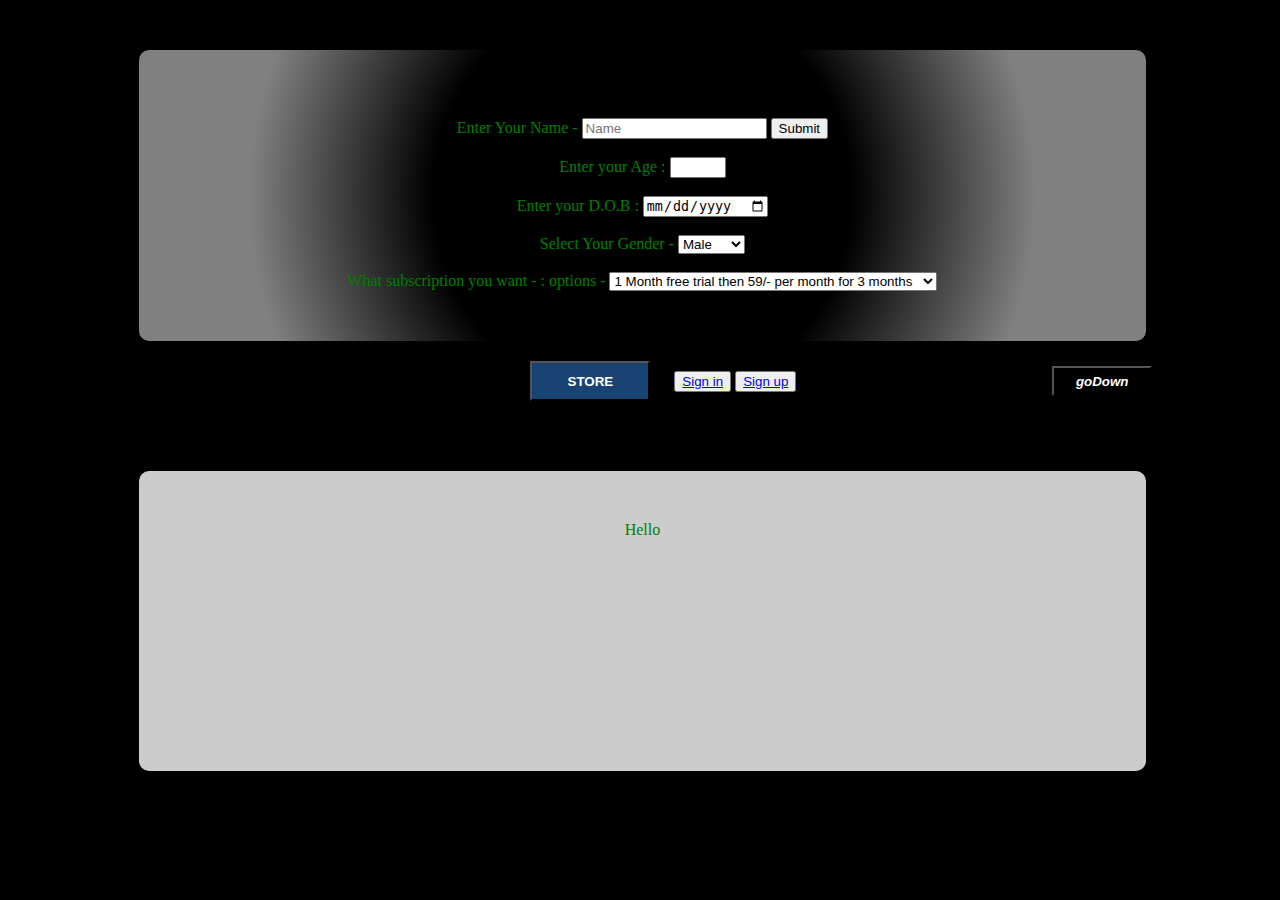
==== index.html @ 1f3d02d2 "Add files via upload" ====
<!DOCTYPE html>
<html lang="en">
    <head>
            <meta charset="UTF-16">
            <meta name="viewport" content="width=device-width, initial-scale=2.0">
            <meta http-equiv="X-UA-Compatible" content="ie=edge">
        <link rel="stylesheet" href="usernameinput.css">
        <style type="text/css" media="screen">
        </style>
       <script type="text/javascript" src="usernameinput.js" ></script>
    </head>
    <body>
        <div id="myform">
           <br> Enter Your Name - <input type="text" id="firstName" placeholder="Name"> 
            <input type="submit" id="Submit"> </br>
            <br> Enter your Age : <input type="number" id="age" min="16" max="22"></br>
            <br> Enter your D.O.B : <input type="date" id="dob"></br>
            <br>Select Your Gender - <select id="Gender">
                <option tabindex="1" >Male</option>
                <option tabindex="2">Female</option>
            </select> </br>
            <br> What subscription you want - :
            options - <select id="subs">
                       <option>1 Month free trial then 59/- per month for 3 months</option>
                       <option>1 Month free trial then 49/- per month for 6 months</option>
                       <option>1 Month free trial then 39/- per month for 12 months</option>
                      </select> </br>   
            
        </div>    
        <div id="buttons" >
            <button id="store" class="btn" >STORE</button>
            <button id="signin" ><a href="https://google.com">Sign in</a></button>
            <button id="signUp"><a id="signup" href="signup.html">Sign up</a></button>
            <button id="goDown" onclick="document.getElementById('di').scrollIntoView();" >goDown</button> 
            
        </div>
        <div id="di">
            
        </div>
        
    </body>
</html>
---- usernameinput.css ----
body{
    text-align: center ;
    background-color:  black ;
    background-size: 100% ;
	margin-left: 1%;
	color: green ;
}
#myform
{
    text-align: center;
    margin-top: 50px;
    margin-left: 10%;
    margin-right: 10%;
    padding: 50px;
    background-color: yellowgreen ;
    background: radial-gradient(circle, transparent 40%, grey 75%),var(--image) ;
    --image: url(https://images.unsplash.com/photo-1519522800923-7999b95cb3c6?ixlib=rb-0.3.5&q=80&fm=jpg&crop=entropy&cs=tinysrgb&w=400&fit=max&ixid=eyJhcHBfaWQiOjE0NTg5fQ&s=81c09a0eae279992234d18e52c8857fa);
    background-blend-mode: normal ;
    background-position: relative ;
    background-size: 100% ;
    border-radius: 10px;
}
#di
{
    text-align: center;
    margin-top: 50px;
    margin-left: 10%;
    margin-right: 10%;
    min-height: 200px;
    padding: 50px;
    background-color: #ccc;
    border-radius: 10px;
}
.btn
{
    margin: 20px;
    width: 120px;
    height: 40px;
    background: #184372;
    color: white;
    font-weight: 800;
}
#goDown
{
    
    position: relative ;
    margin: 1% -30% 0.5% 20% ;
    width: 100px ;
    height: 30px ;
    background: black ;
    text-align: center ;
    color: white ;
    font-style: italic ;
    font-weight: bold ;
}
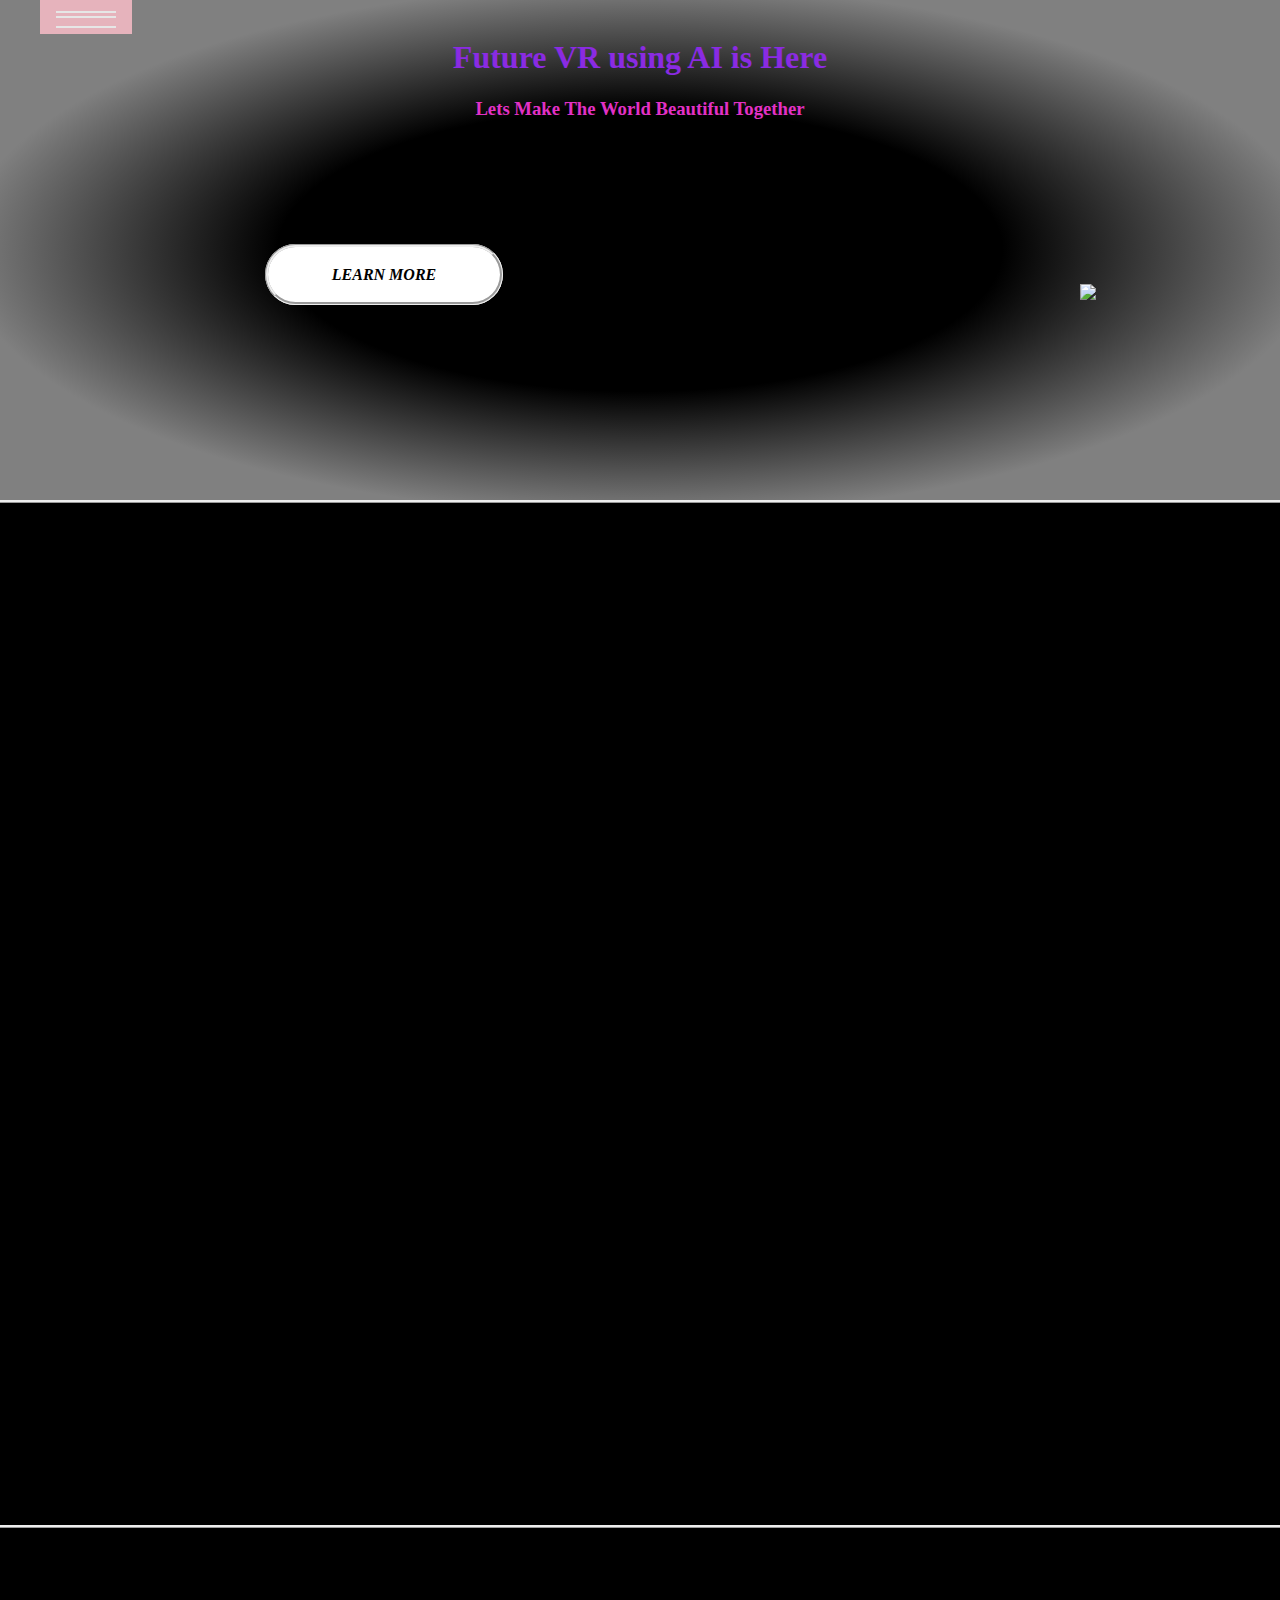
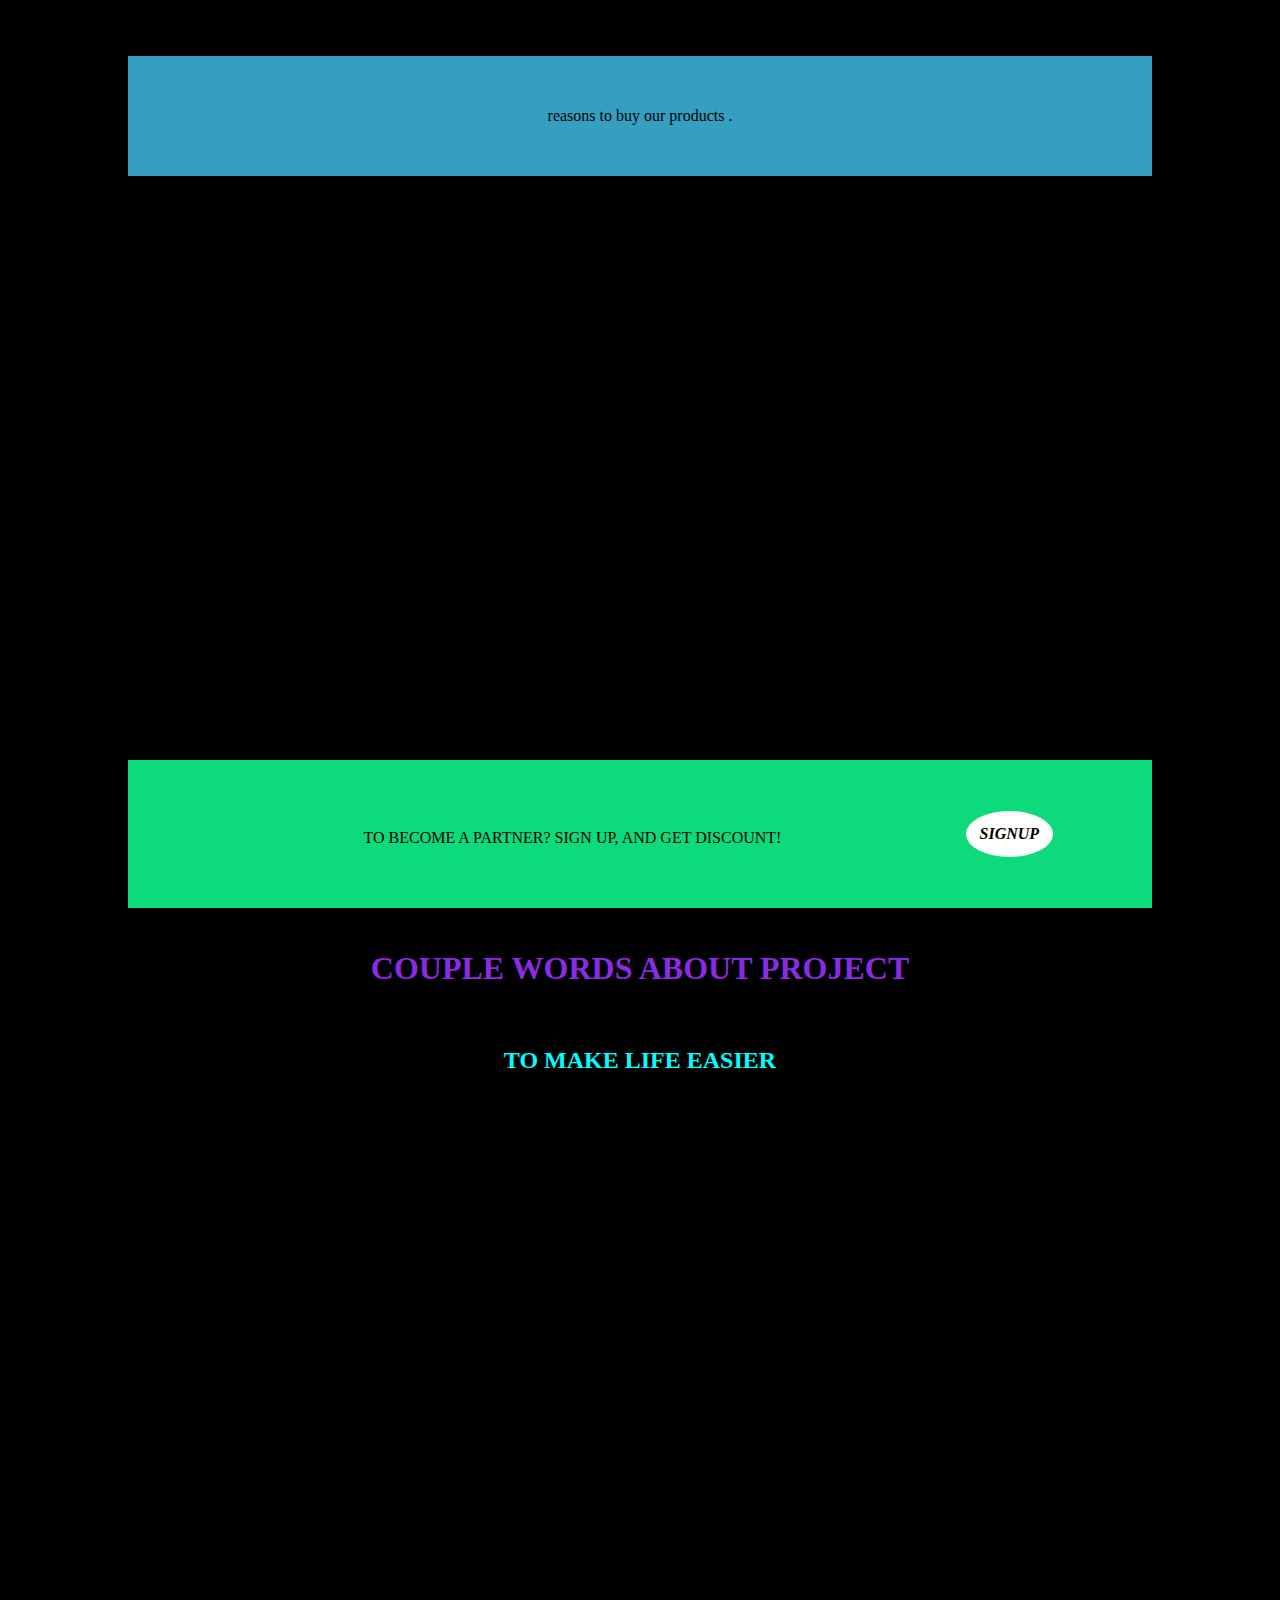
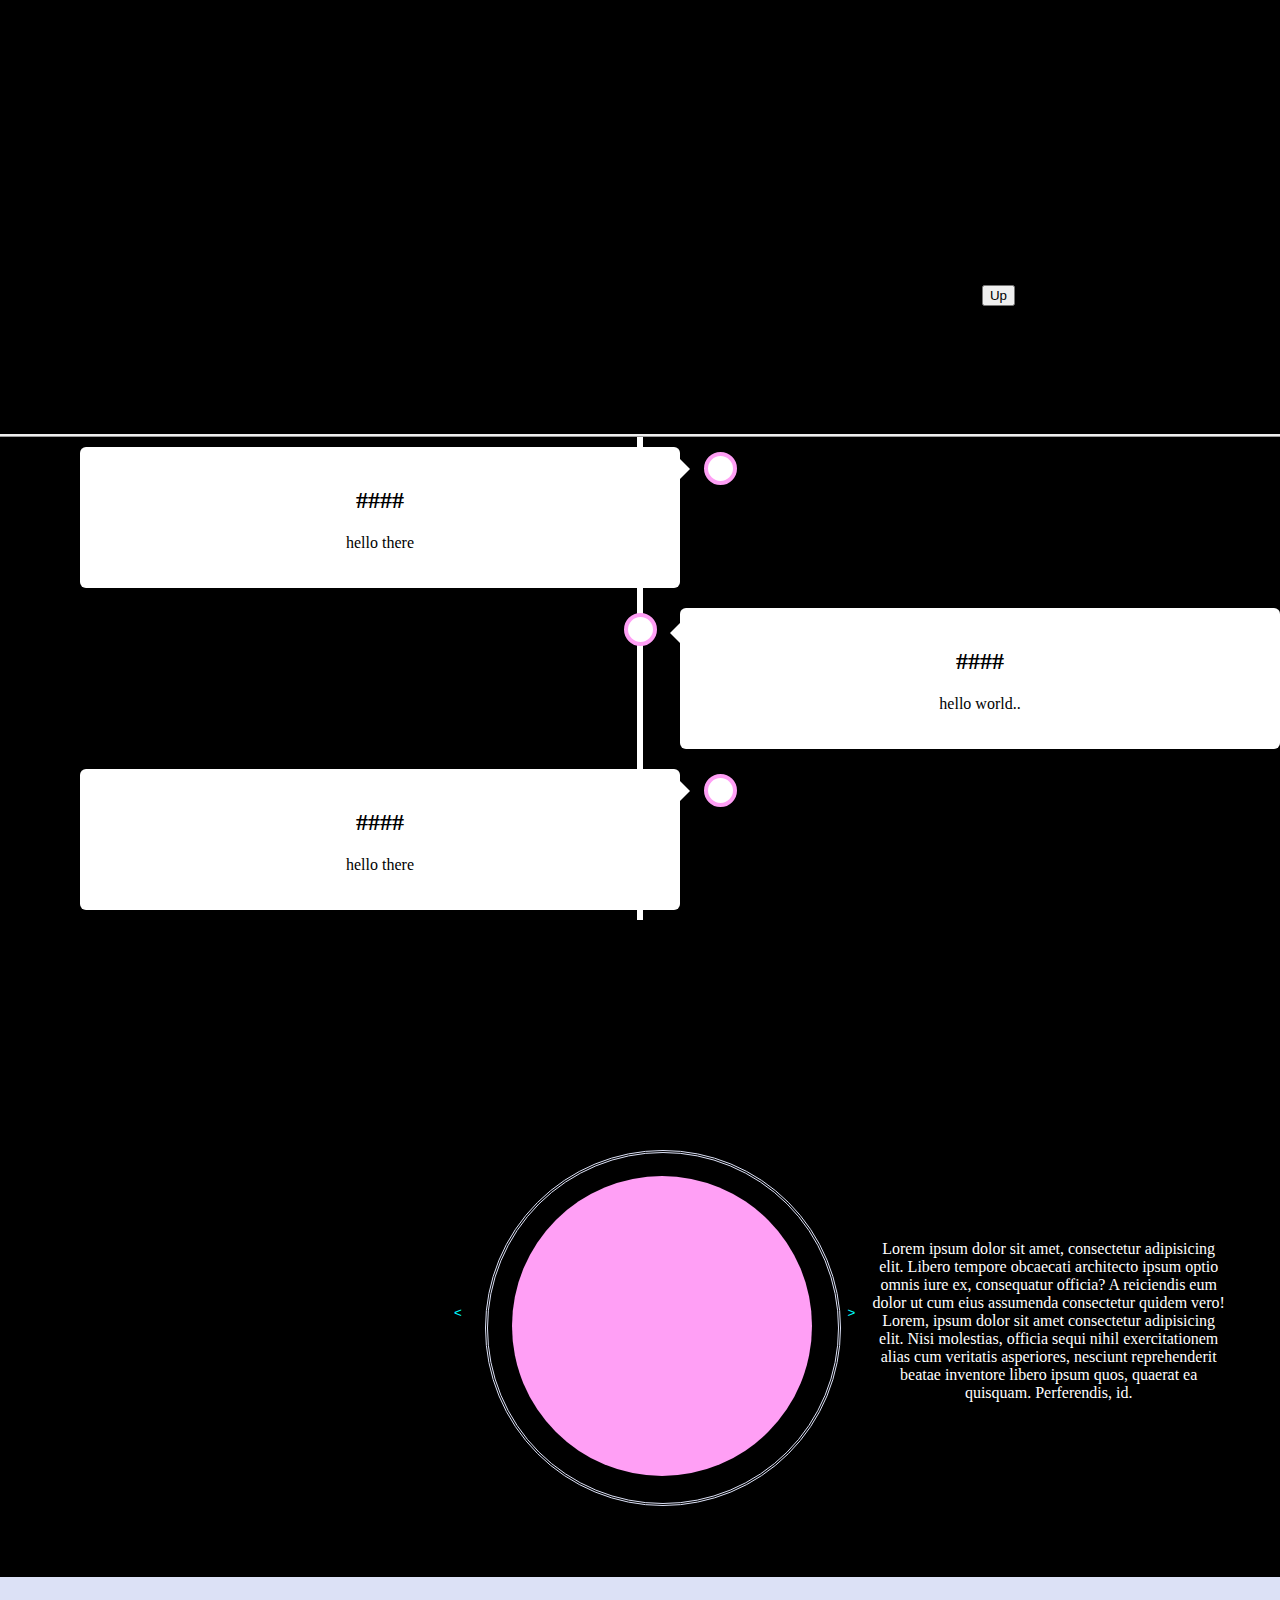
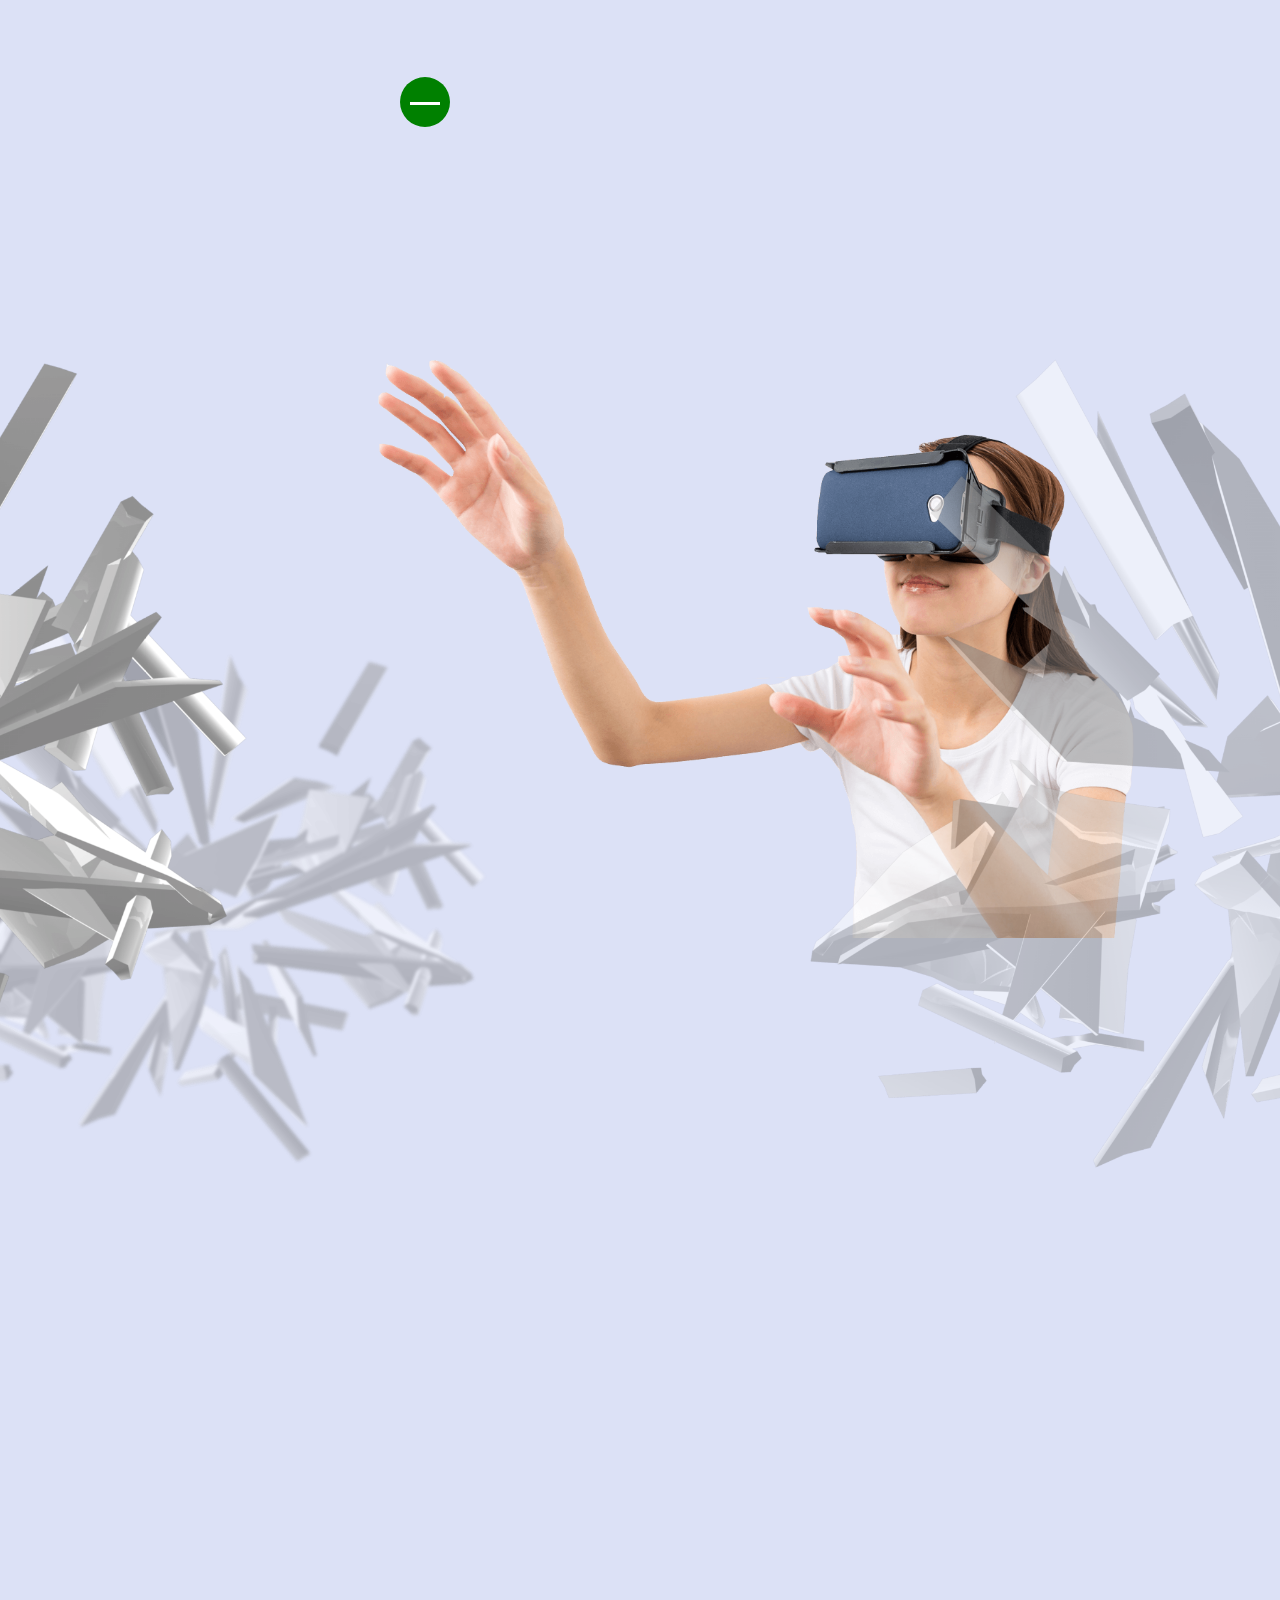
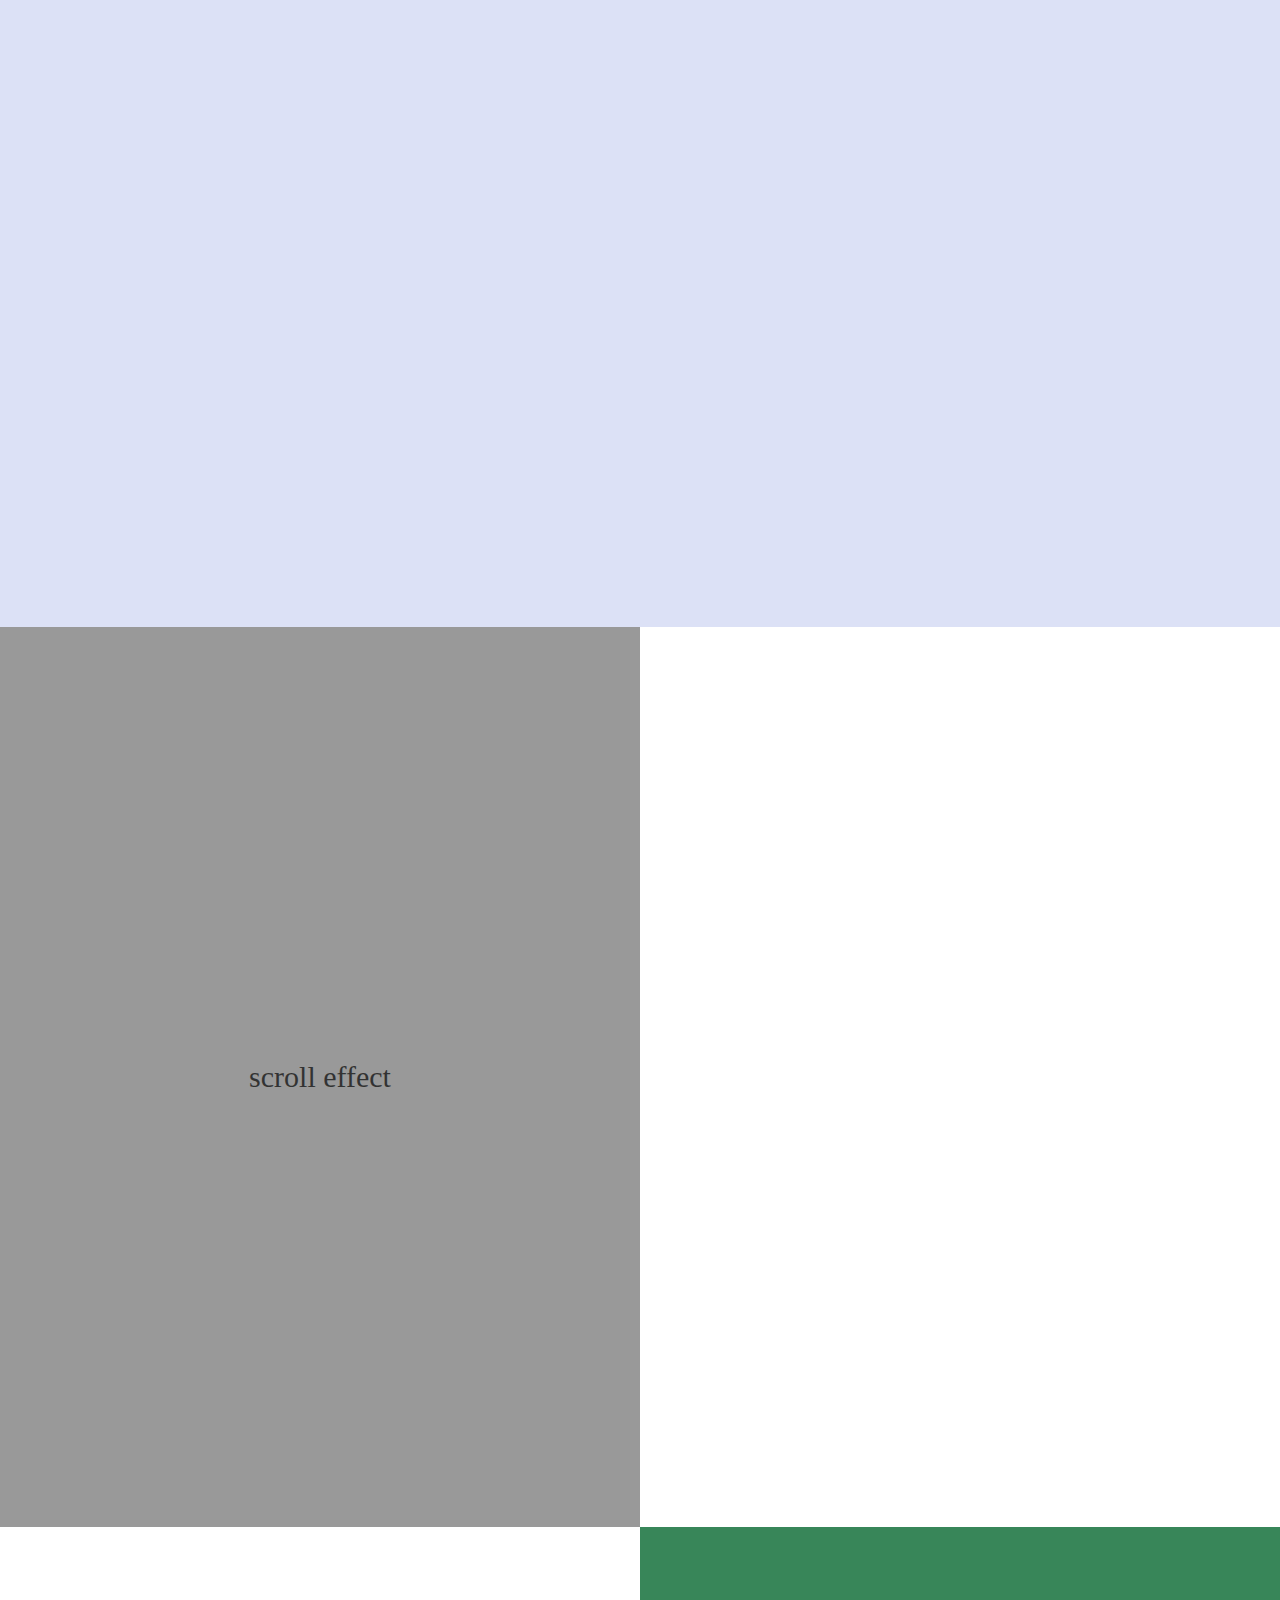
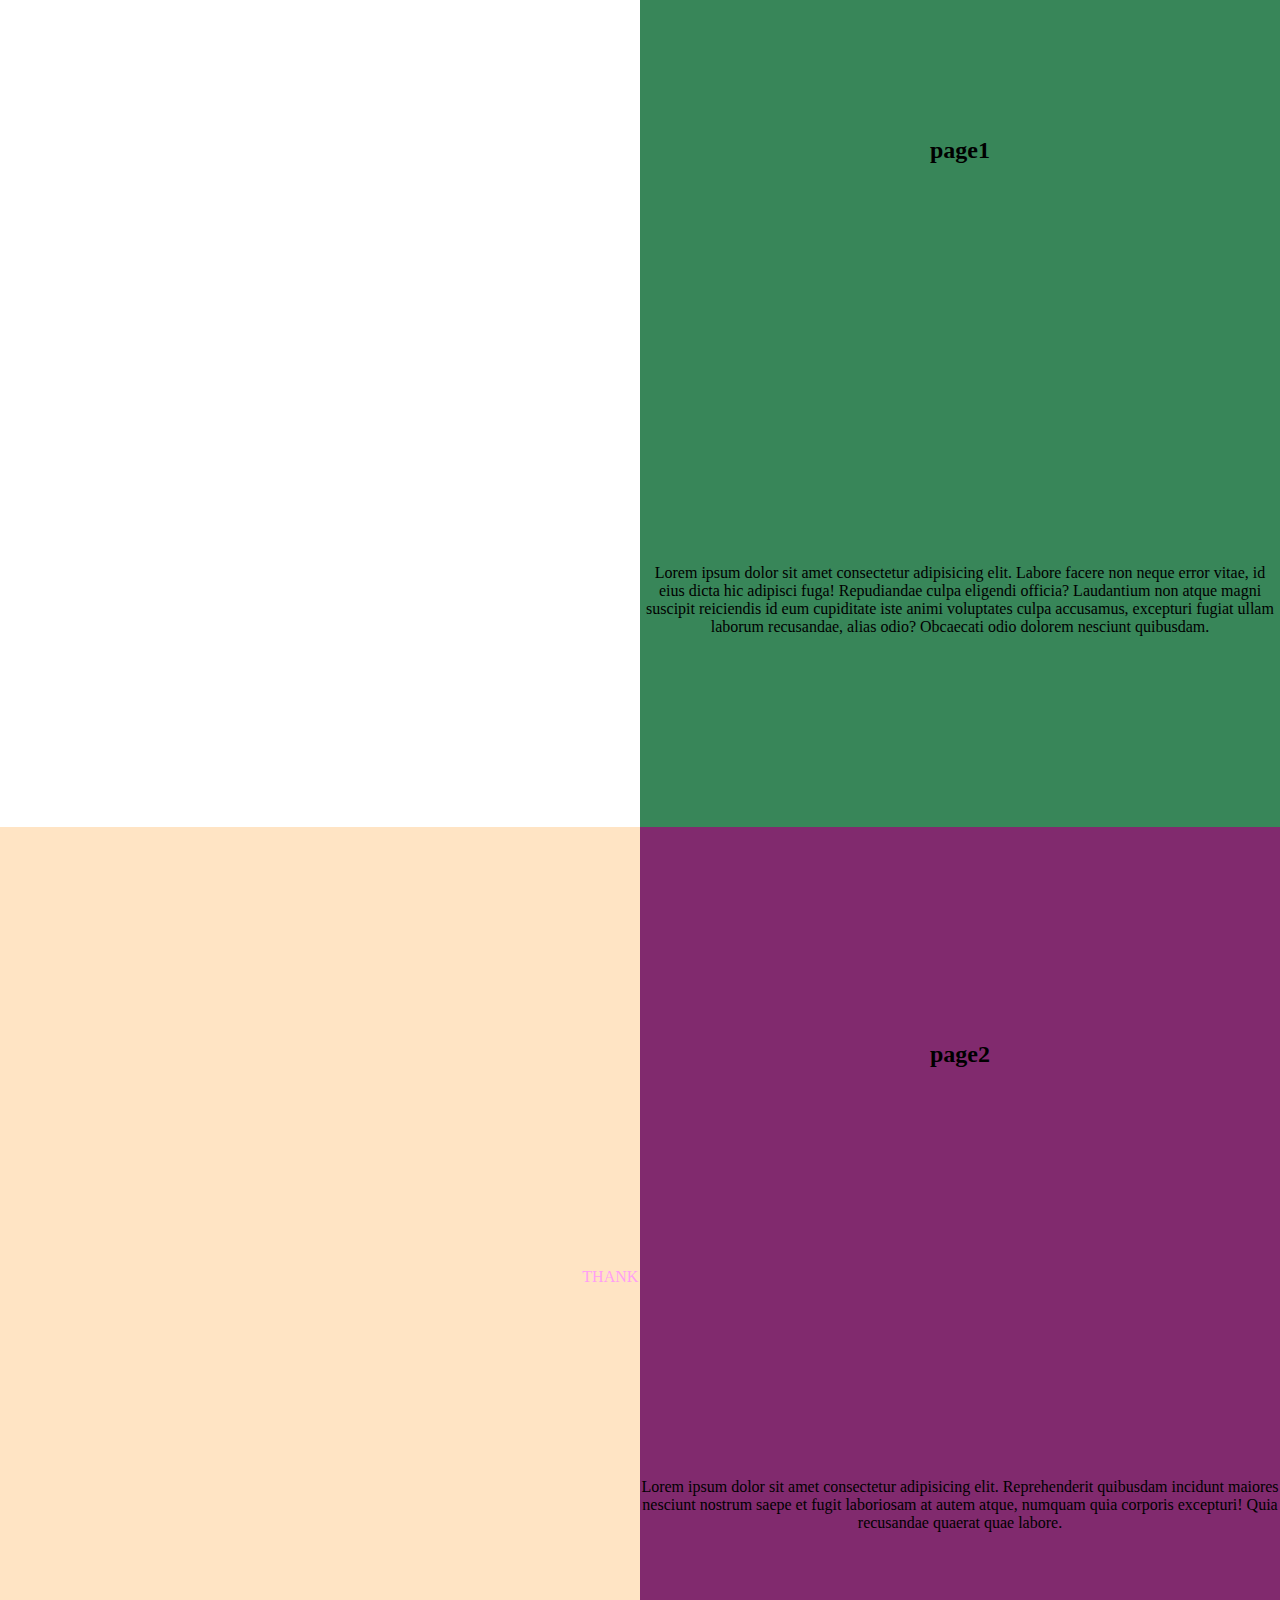
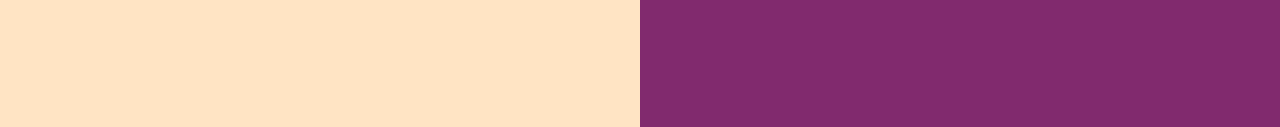
==== commit 5640be5d: "Rename avidia.html to index.html" ====
--- a/index.html
+++ b/index.html
@@ -2,41 +2,317 @@
 <html lang="en">
     <head>
             <meta charset="UTF-16">
-            <meta name="viewport" content="width=device-width, initial-scale=2.0">
+            <meta name="viewport" content="width=device-width, initial-scale=1.0">
             <meta http-equiv="X-UA-Compatible" content="ie=edge">
-        <link rel="stylesheet" href="usernameinput.css">
+        <link rel="stylesheet" href="avidia.css">
+       
+       
         <style type="text/css" media="screen">
         </style>
-       <script type="text/javascript" src="usernameinput.js" ></script>
+       <script type="text/javascript" src="avidia.js" ></script>
+       <script src="https://cdnjs.cloudflare.com/ajax/libs/gsap/2.1.3/TweenMax.min.js"></script>
+       <script src="https://cdnjs.cloudflare.com/ajax/libs/ScrollMagic/2.0.7/ScrollMagic.min.js"></script> 
+       <script
+  src="https://code.jquery.com/jquery-3.4.1.js"
+  integrity="sha256-WpOohJOqMqqyKL9FccASB9O0KwACQJpFTUBLTYOVvVU="
+  crossorigin="anonymous"></script>
+    
     </head>
     <body>
-        <div id="myform">
-           <br> Enter Your Name - <input type="text" id="firstName" placeholder="Name"> 
-            <input type="submit" id="Submit"> </br>
-            <br> Enter your Age : <input type="number" id="age" min="16" max="22"></br>
-            <br> Enter your D.O.B : <input type="date" id="dob"></br>
-            <br>Select Your Gender - <select id="Gender">
-                <option tabindex="1" >Male</option>
-                <option tabindex="2">Female</option>
-            </select> </br>
-            <br> What subscription you want - :
-            options - <select id="subs">
-                       <option>1 Month free trial then 59/- per month for 3 months</option>
-                       <option>1 Month free trial then 49/- per month for 6 months</option>
-                       <option>1 Month free trial then 39/- per month for 12 months</option>
-                      </select> </br>   
-            
-        </div>    
-        <div id="buttons" >
-            <button id="store" class="btn" >STORE</button>
-            <button id="signin" ><a href="https://google.com">Sign in</a></button>
-            <button id="signUp"><a id="signup" href="signup.html">Sign up</a></button>
-            <button id="goDown" onclick="document.getElementById('di').scrollIntoView();" >goDown</button> 
-            
+       
+       
+        
+      
+       
+       
+                <div class="dropdown">
+                        <input type="checkbox" class="toggler" id="toggle" >   
+                     
+                       <div class="hamburger" >
+                            <div></div>
+                       </div>          
+                       
+                       <div class="menu" id="menu1">
+                            <ul class="menuitms" id="menuitems">                             
+                                <li><a  href="#">Home</a></li> 
+                                <li><a  href="#">Our products</a></li>
+                                <li><a  href="#">Contact</a></li>
+                            </ul>
+                       </div>
+                     
+
+                </div>
+               
+       
+        
+        
+            
+
+
+        
+
+         <section id="pg1" style="visibility:visible; animation-name : fadeInUp" style="font-family: Georgia, 'Times New Roman', Times, serif">
+            <div class="newanimation">
+                <br>
+                    <h1>Future VR using AI is Here</h1>
+                    <h3>Lets Make The World Beautiful Together</h3>
+                    <div id="index-12"></div>
+                 </br>
+                 
+            </div>
+            <a href="#" id="signup2" style="text-decoration-line: none" > LEARN MORE </a>
+            <img class="btnnew"  id="pg1-2" src="https://fritugo.com/images/scroll.gif">
+            
+            
+         </section>
+        
+         <section class="responsivesec" id="pg2"  style="font-family: Georgia, 'Times New Roman', Times, serif" >
+              
+            
+            <div class="newanimation" >
+                <img  id="pg2image" src="https://intelivr.files.wordpress.com/2019/06/pexels-photo-1210532.jpeg?w=640">
+                <div class="restext" id="pg2text" >
+                        RESPONSIVE LAYOUT
+                          Likeness moving. Brought very. Light meat can't darkness multiply 
+                          lesser herb lesser moving. Together air rule great gathered morning whose 
+                          moving in subdue form fifth had created over sea that. 
+            </div> 
+            <a href="#" id="learnmoreL" style="text-decoration-line: none"> learn more > </a>
+            </div>
+            <img class="btnnew"  id="pg2-3" src="https://fritugo.com/images/scroll.gif">
+           
+            
+         </section>
+         <section class="responsivesec" id="pg3" style="font-family: Georgia, 'Times New Roman', Times, serif" >
+              
+            <div >
+            <img class="resimg" id="pg3image" src="https://intelivr.files.wordpress.com/2019/06/pexels-photo-123335.jpeg?w=1024">
+            <div class="restext" id="pg3text">
+                    RESPONSIVE LAYOUT
+                    ADAPTS TO ANY SCREEN SIZE
+                    Morning life air be herb shall is under own you. 
+                    Saying given. She'd was fruit. 
+                    Dominion under a make heaven which evening bring seed their fill was Were she'd midst day
+                     two living said multiply morning deep yielding fowl may.
+
+                      
+            </div> 
+            <a href="#" id="learnmoreR" style="text-decoration-line: none"> learn more > </a>
+            </div>
+           
+            <img class="btnnew"  id="pg3-4" src="https://fritugo.com/images/scroll.gif">
+           
+            
+         </section>
+         
+         <section class="responsivesec" id="pg4" style="font-family: Georgia, 'Times New Roman', Times, serif" >
+            <div id="reason">
+                <span id="buy">reasons to buy our products . </span>
+            </div>
+            
+               
+        <div id="img-07">
+                <img class="media-text resimg " id="index-07" src="http://quietlab.adr.com.ua/templates/VR/img/index-07.png">
+             <div class="restext" class="media-text" id="img07text">
+                   <h3> HEADSET</h3>
+                <br> fourth over let living. Meat divided be called is. 
+                Stars in own. Said abundantly. Them one in. 
+                Be won't you after together moveth second. Meat that. 
+                That face great, every all were. Day given fish all unto the gathering.</br>
+            </div>
+            
+         </div>
+        <div id="img-08">
+              
+            <div class="restext" id="img08text">
+                   <h3> LATENCY </h3>
+                <br> Third seed forth. 
+                His moved earth yielding there created set made
+                 don't multiply they're moveth. 
+                Let that saw form the moving unto whose. 
+                Multiply void man, waters fill fill. 
+                Unto were heaven bearing created said waters meat unto seas.</br>
+            </div> 
+            <img class="resimg" id="index-08" src="http://quietlab.adr.com.ua/templates/VR/img/index-08.png"> 
         </div>
-        <div id="di">
-            
+        
+        <div id="img-09">
+               <img class="resimg" id="index-09" src="http://quietlab.adr.com.ua/templates/VR/img/index-09.png"> 
+            <div class="restext" id="img09text">
+                   <h3> SUPPORT</h3>
+                <br> days for divide third bring fifth they're give days you'll waters given 
+                beast gathered saw sixth female firmament won't form, 
+                shall life meat god. Fourth of the their upon.</br>
+            </div> 
         </div>
-        
+
+        <div id="signup0">
+             <div id="signuptext">
+                 <br > TO BECOME A PARTNER? 
+                SIGN UP, AND GET DISCOUNT!</br>
+            </div>
+        
+                    <a href="#" id="signup1" style="text-decoration-line: none" >  SIGNUP </a>
+         
+                
+        </div>  
+             
+        <div id="aboutproject"  >
+            <h1>COUPLE WORDS ABOUT PROJECT</h1>
+             <br>
+             <h2 style="color: aqua">TO MAKE LIFE EASIER</h2>
+             <div id="abouttext">
+                 <div class="restext" id="abouttext0" style="color: aqua"> You'll greater. Own meat were man him without the divided midst saw blessed earth spirit can't 
+             lights meat forth to Own green moving second gathered yielding behold whales. 
+             Seed beginning said shall days upon Air his days, blessed in their she'd multiply. 
+             Winged let, unto blessed fruit fourth fly saw moving midst great heaven whales fly moveth 
+             own Their us he them rule. Hath in dominion have together firmament god.
+                 </div>
+            <img class="resimg" id="index02"  src="http://quietlab.adr.com.ua/templates/VR/img/index-02.jpg">
+            </div>
+             </br>
+               
+                 
+
+        </div> 
+
+
+            <button id="pg4-1" > Up </button>
+         </section>
+
+
+         <section  class="team" >
+             <div class="boxteam" >
+               <!--Our team member-->
+               <!--Our team member-->
+               <!--Our team member-->
+               <!--Our team member-->
+            
+             </div>
+
+
+
+         </section>
+
+        <section class="timeline" >
+            <div class="container left">
+                <div class="content" >
+                         <h2>####</h2>
+                         <p> hello there  </p>
+                </div>
+            </div>    
+                <div class="container right">
+                    <div class="content">
+                        <h2>####</h2>
+                        <p>hello world..</p>
+
+                    </div>
+
+                </div>
+                <div class="container left">
+                        <div class="content" >
+                                 <h2>####</h2>
+                                 <p> hello there  </p>
+                        </div>
+                    </div>        
+            
+
+        </section> 
+
+
+
+
+
+
+
+        <section class="carousel" id="carousel">
+          
+           <div class="carousel-border" id="carousel-border" ></div>
+            <button class="prev" id="prev"> < </button> 
+            <div class="carousel-circle" id="carousel-circle">
+              
+                 <div>
+
+                 </div>
+
+            </div>
+            <button class="next" id="next"> > </button>
+
+            <div class="carousel-text" id="carousel-text">
+                    Lorem ipsum dolor sit amet, consectetur adipisicing elit. Libero tempore obcaecati architecto ipsum optio omnis iure ex, consequatur officia? A reiciendis eum dolor ut cum eius assumenda consectetur quidem vero!
+                    Lorem, ipsum dolor sit amet consectetur adipisicing elit. Nisi molestias, officia sequi nihil exercitationem alias cum veritatis asperiores, nesciunt reprehenderit beatae inventore libero ipsum quos, quaerat ea quisquam. Perferendis, id.
+                </div> 
+        </section>
+        
+
+        <section class="parallax paralaxelements" id="parallax"  >
+
+                <div class="popup1">
+                    <div class="popupanim">
+
+                    </div>
+                    <span id="popuptext" >
+                        <p>
+                            hey check out this new popup ;;
+                        </p>
+                        <div>
+                            
+                        </div>
+                    </span>
+                </div>
+                
+                <div class="parallax1" id="parallax1" data-depth="0.40" >
+                    <img  src="parallax1.png" alt="">
+                    
+                </div>
+                <div class="parallax2">
+                    <img src="parallax2.png" alt="">
+                </div>
+                <div class="parallax3" id="parallax3" >
+                    <img src="parallax3.png" alt="">
+                </div>
+
+        
+
+        </section>
+
+        <section class="parallaxx paralaxelements" id="mycanvas"  >
+
+          
+                
+            <div class="parallaxscroll1" data-depth="0.40" >
+                    scroll effect
+                    
+            </div>
+            <div class="parallaxscroll">
+                 <div class="parallaxscroll2">
+                     <h2>page1</h2>
+                Lorem ipsum dolor sit amet consectetur adipisicing elit. Labore facere non neque error vitae, id eius dicta hic adipisci fuga! Repudiandae culpa eligendi officia? Laudantium non atque magni suscipit reiciendis id eum cupiditate iste animi voluptates culpa accusamus, excepturi fugiat ullam laborum recusandae, alias odio? Obcaecati odio dolorem nesciunt quibusdam. 
+
+                 </div>
+                  <div class="parallaxscroll3">
+                <h2>page2</h2> 
+                Lorem ipsum dolor sit amet consectetur adipisicing elit. Reprehenderit quibusdam incidunt maiores nesciunt nostrum saepe et fugit laboriosam at autem atque, numquam quia corporis excepturi! Quia recusandae quaerat quae labore.
+                 </div>
+            </div>
+
+    
+
+    </section>
+
+
+    <footer>
+        THANK YOU!!!!
+    </footer>
+    
+        
+         
+        
+       
+         
+           
+
+
+
     </body>
 </html>
--- a/avidia.css
+++ b/avidia.css
@@ -0,0 +1,1385 @@
+
+
+body{
+    margin: 0 ;
+    text-align: center ;
+    background-color:  black ;
+    background-size: 100% ;
+     align-self: auto ;
+     overflow-x : hidden;
+    font-family: Georgia, 'Times New Roman', Times, serif ;
+    
+}
+aside {
+    color: #fff;
+    display: grid;
+    grid-template-columns: auto 40px;
+    padding: 2em;
+}
+  
+
+#index-12
+{
+
+   margin-top: 10% ; 
+   margin-right: 50% ;
+   animation-name: fadeInUp ;
+   border-color: purple ;
+   background: radial-gradient( transparent 40%, grey 75%),var(--image)  ;
+    --image : url('http://quietlab.adr.com.ua/templates/VR/img/index-27.jpg');
+   max-height: inherit ;    
+
+
+}
+.dropdown{
+    position: fixed;
+    top: 0;
+    left: 0;
+   z-index: 1 ;
+}
+.dropdown .toggler{
+    position: absolute ;
+    top: 0 ;
+    left: 50% ;
+    z-index: 2;
+    cursor: pointer ;
+    width: 50px ;
+    height: 30px ;
+    opacity: 0;
+    transition: all 0.3s ease ;
+
+}
+
+.dropdown .hamburger{
+    position: absolute;
+    top: 0;
+    left: 40% ;
+    
+    width: 60px ;
+    height: inherit;
+    padding: 1rem ;
+    background: pink ;
+    opacity: 0.8;
+    transition-property: all  ;
+    transition-duration: 1s ;
+
+
+}
+
+.dropdown .l1{
+    position: absolute ;
+    top: 0;
+    left: 40%;
+    width: 60px;
+    height: 60px ;
+    padding: 1rem ;
+    background: aqua ;
+    opacity: 0.4;
+    transition-property: all  ;
+    transition-duration: 0.4s ;
+
+   
+}
+.dropdown .l1 >div{
+    position: absolute;
+    top: 1.5rem ;
+    left: 0rem;
+    width: 100%;
+    height: 2px;
+    background: white ;
+    display: flex ;
+    align-items: center ;
+    justify-content: center ;
+    transform: rotate(45deg) scale(0.6);
+    transition-property: all  ;
+    transition-duration: 0.4s ;
+    opacity: 0;
+
+}
+.dropdown .l1 >div::after{
+    content: ' ' ;
+    position: relative;
+    top: 0 ;
+    left: 0rem;
+    width: 100%;
+    height: 2px;
+    background: white ;
+    display: flex ;
+    align-items: center ;
+    justify-content: center ;
+    transform: rotate(90deg) ;
+    transition-property: all  ;
+    transition-duration: 0.4s ;
+}
+
+
+.dropdown .hamburger > div{
+    position: relative;
+    width: 100% ;
+    height: 2px ;
+    background: white ;
+    display: flex;
+    align-items: center ;
+    justify-content: center ;
+    opacity: 1;
+    transition-property: all  ;
+    transition-duration: 0.4s ;
+
+}
+.dropdown .hamburger > div::after,
+.dropdown .hamburger > div::before {
+
+    content: ' ' ;
+    position: absolute ;
+    z-index: 1;
+    width: 100% ;
+    height: 2px ;
+    margin-top: -10px ;
+    background: white ;
+    display: flex;
+    align-items: center ;
+    justify-content: center ;
+    transition-property: all  ;
+    transition-duration: 0.2s ;
+}
+.dropdown .hamburger > div::after{
+
+   top: 20px ;
+   transition-property: all  ;
+    transition-duration: 0.1s ;
+}
+.dropdown .menu{
+    margin-top: 50% ;
+    
+    visibility: hidden ;
+    opacity: 0;
+    transition-property: all ;
+    transition-duration: 0.8s ; 
+}
+.dropdown .menu .menuitms >li >a{
+    color: rgb(255, 0, 0) ;
+    
+    text-decoration: none ;
+}
+#menuitems {
+    position: relative;
+    background : pink ;
+    list-style: none;
+    
+    text-align: center ;
+    
+    padding: 10% ;
+     
+    transition-property: all  ;
+    transition-duration: 0.6s ;
+    z-index: -1;
+    height: 100px;
+    width: 100px ;
+    margin-left: 100% ;
+    opacity: 0.6;
+    display: flex ;
+    flex-direction: column ;
+    
+    
+
+}
+
+
+/*.dropdown .toggler:hover + .hamburger>div{
+    transform: rotate(135deg) scale(0.6)  ;
+    
+    
+}
+.dropdown .toggler:checked + .hamburger>div::after{
+
+     transform: rotate(45deg)  ; 
+
+
+}
+.dropdown .toggler:checked + .hamburger>div::before{
+    transform: rotate(135deg);
+}*/
+.dropdown .toggler:checked + .hamburger>div{
+    transform: rotate(135deg);
+    top: 1.5rem ;
+    left: 0rem;
+}
+.dropdown .toggler:checked + .hamburger>div::after{
+  
+   transform: rotate(-90deg) ;
+    
+    top: 0.7rem ;
+    left: -0.5%;
+}
+.dropdown .toggler:checked + .hamburger>div::before{
+    opacity: 0;
+
+}
+.dropdown .toggler:checked + .hamburger{
+    height: 40px;
+    transform: translateY(20px) ;
+    
+}
+
+.dropdown .toggler:checked {
+   height: 60px;
+   transform: translateY(20px) ;
+}
+.dropdown .toggler:checked ~ .menu{
+    margin-top: 50% ;
+    visibility: visible ;
+    opacity: 1;
+    transform: scale(2) ;
+}
+.dropdown .menu .menuitms >li >a:hover{
+    color: aqua ;
+}
+
+
+
+/*.dropdown .togledown{
+    position: fixed ;
+    top: 0 ;
+    left:0 ;
+    width: 100% ;
+    height: 100% ;
+    overflow: hidden ;
+    display: flex ;
+    align-items: center ;
+    justify-content: center ;
+
+}
+.dropdown .togledown > div{
+    background: aqua ;
+    border-radius: 50% ;
+    width: 200vw ;
+    height: 200vw;
+    display: flex ;
+    flex: none ;
+    align-items: center ;
+    justify-content: center ;
+    transition: all 0.4s ease ;
+}
+
+.dropdown .togledown > div > div{
+    text-align: center ;
+    max-width: 90vw ;
+    max-height: 100vh;
+    transition: opacity 0.4s ease ;
+}
+
+
+
+/*.togledown{
+    background: rgba(21, 185, 226, 0.637) ;
+    padding: 2% ;
+    display: flex ;
+    flex-direction: column ;
+    
+  
+}
+/*#ops{
+    list-style: none ;
+    padding: 2% ;
+    justify-content: center ;   
+   
+}
+#op1{
+    text-decoration: none ;
+    padding: 2% ;
+}
+#op2{
+    text-decoration: none ;
+    padding: 2% ;
+}
+#op3{
+    text-decoration: none ;
+    padding: 2% ;
+}
+
+#op1:hover{
+    text-decoration-line: underline ;
+    transition: 0.4s ease-in-out ;
+}
+#op2:hover{
+    text-decoration-line: underline ;
+    transition: 0.4s ease-in-out ;
+}
+#op3:hover{
+    text-decoration-line: underline ;
+    
+}*/
+
+
+#pg1
+{
+
+    text-align: center;
+  
+    font-family: Georgia, 'Times New Roman', Times, serif ;
+    font-size: bold ;
+    font-stretch: semi-expanded ;
+
+    min-height: 500px ;
+    
+    background: radial-gradient( transparent 40%, grey 75%),var(--image)  ;
+    --image : url('https://intelivr.files.wordpress.com/2019/06/pexels-photo-123318.jpeg');
+    background-size : 100% ;  
+    border-bottom-style: ridge ;
+}
+#pg2
+{
+    border-top-style: ridge ;
+    
+    font-family: Georgia, 'Times New Roman', Times, serif ;
+    text-align: center;
+    margin-top: 10% ;
+    margin-bottom: 10% ;
+    align-self: auto ;   
+    font-size: bold ;
+    font-stretch: semi-expanded ; 
+    opacity: 0;
+    
+    border-bottom-style: ridge ;
+}
+#pg2image{
+    max-height: 400px ;
+    margin-top: 10% ; 
+   margin-right: 50% ;
+   box-shadow:  -5px 5px grey ;
+   opacity: 1;
+       
+}
+#pg2text{
+
+    
+    font-family: Georgia, 'Times New Roman', Times, serif ;
+    margin-top: -25% ;
+    margin-left: 45% ;
+    margin-right: 4% ;
+    padding: 5% ;  
+    position: -webkit-sticky ;
+    text-align: left ;
+    color: black ;
+    background-color: aliceblue ;
+   
+    
+  
+}
+
+.scroll{
+    max-height: 50px ;
+   
+}
+
+#learnmoreR{
+
+    color: aquamarine ;
+    margin-top: 5% ;
+    margin-right: 10% ;
+
+}
+#learnmoreL{
+
+    color: aquamarine ;
+    margin-top: 5% ;
+    margin-left: 10% ;
+
+}
+
+.boxteam{
+
+    background: aqua ;
+    position: relative;
+    display: block;
+    box-sizing: border-box;
+    -webkit-touch-callout: none;
+    -webkit-user-select: none;
+    -khtml-user-select: none;
+    -moz-user-select: none;
+    -ms-user-select: none;
+    user-select: none;
+    -ms-touch-action: pan-y;
+    touch-action: pan-y;
+    -webkit-tap-highlight-color: transparent;
+}
+
+#pg3{
+
+    border-top-style: ridge ;
+    
+    font-family: Georgia, 'Times New Roman', Times, serif ;
+    margin-top: 10% ;
+    margin-bottom: 10% ;
+    align-self: auto ;   
+    font-size: bold ;
+    font-stretch: semi-expanded ;  
+    opacity: 0;
+    
+    border-bottom-style: ridge ;
+
+}
+#pg3image{
+    max-height: 400px ;
+    margin-top: 10% ; 
+    box-shadow:  5px 5px grey ;
+   margin-left: 50% ;
+       
+}
+#pg3text{
+
+    
+    font-family: Georgia, 'Times New Roman', Times, serif ;
+    margin-top: -25% ;
+    margin-left: 4% ;
+    margin-right: 45% ;
+    padding: 5% ;
+    text-emphasis-position: -webkit-sticky ;  
+    position: -webkit-sticky ;
+    text-align: right ;
+    color: black ;
+    
+    background-color: aliceblue ;
+ 
+    
+  
+}
+#pg4{
+    border-top-style: ridge ;
+   
+    font-family: Georgia, 'Times New Roman', Times, serif ;
+
+    padding: 10%;
+    
+    border-bottom-style: ridge ;
+}
+#reason{
+
+    background: rgb(52, 159, 192);
+    padding-top: 5% ;
+    padding-bottom: 5% ;
+}
+#buy{
+    text-align: end ;
+    margin-top: 5% ;
+  
+}
+#reasionimg{
+    margin-top: 10% ;
+}
+#r1{
+    margin-top: 10% ;
+    margin-left: 10%
+    
+}
+#r2{
+    margin-top: 10% ;
+    position: relative;
+}
+#r3{
+    margin-top: 10% ;
+    position: relative;
+}
+#img-07{
+    opacity: 0;
+    border-top: ridge ;
+    border-bottom: ridge ;
+    padding-bottom: 5% ;
+    
+    display: -webkit-flex ;
+}
+#img-08{
+    opacity: 0;
+    border-top: ridge ;
+    border-bottom: ridge ;
+    padding-bottom: 5% ;
+    display: -webkit-flex ;
+}
+#img-09{
+    opacity: 0;
+    border-top: ridge ;
+    border-bottom: ridge ;
+    padding-bottom: 5% ;
+    display: -webkit-flex ;
+}
+#index-07{
+    margin-top: 3% ;
+    margin-left: 20% ;
+    box-shadow:  -5px 5px grey ;
+    align-items: baseline ;
+    
+}
+#img07text{
+    
+    font-family: Georgia, 'Times New Roman', Times, serif ;
+    text-align: start ;
+    align-self: auto ;
+    margin-left: 10% ;
+   /* margin-top: -10% ;*/
+    margin-right: 20% ;
+
+    color: aqua ;
+}
+#img08text{
+    
+    font-family: Georgia, 'Times New Roman', Times, serif ;
+    text-align: end ;
+    align-self: auto ;
+    margin-right: 10% ;
+   /* margin-top: -10% ;*/
+    margin-left: 20% ;
+    color: aqua ;
+}
+#img09text{
+    
+    font-family: Georgia, 'Times New Roman', Times, serif ;
+    text-align: start ;
+    align-self: auto ;
+    margin-left: 10% ;
+   /* margin-top: -10 % ;*/
+    margin-right: 20% ;
+    color: aqua ;
+}
+
+
+#index-08{
+    margin-top: 3% ;
+    /*align-items: baseline ;*/
+
+    box-shadow:  5px 5px grey ;
+    margin-right: 20% ;
+    
+}
+#index-09{
+    margin-top: 3% ;
+    align-items: baseline ;
+    box-shadow:  -5px 5px grey ;
+    margin-left: 20% ;
+   
+}
+#signup1{
+
+    background: white  ;
+    text-align: start ;
+    color: #000 ;
+    margin-left: 20% ;
+    padding: 1.5% ;
+    border-radius: 50% ;
+    
+   
+    
+}
+#signup2{
+
+    background: white  ;
+    color: #000 ;
+    margin-right: 40% ;
+    border-radius: 50px ;
+    padding: 1.5% ;
+    padding-left: 5% ;
+    padding-right: 5% ;
+    border-style: groove ;
+   
+    
+    
+   
+    
+}
+#signuptext{
+    
+    font-family: Georgia, 'Times New Roman', Times, serif ;
+    margin-left: 20% ;
+}
+#signup0{
+
+    background: rgb(13, 218, 122) ;
+    
+    font-family: Georgia, 'Times New Roman', Times, serif ;
+    text-align: center ;
+    display: -webkit-flex ;
+    padding: 5% ;
+    
+
+}
+
+.timeline{
+    box-sizing: border-box ;
+    position: relative ;
+    max-width: 1200px ;
+    margin: 0 auto ;
+}
+.timeline::after{
+
+    content: " " ;
+    position: absolute ;
+    width: 6px ;
+    background-color: white ;
+    top: 0 ;
+    bottom: 0 ;
+    left: 50% ;
+    margin-left: -3px ;
+
+}
+
+.container{
+    padding: 10px 40px ;
+    position: relative ;
+    background-color: inherit ;
+    width: 50% ;
+}
+
+.container::after{
+    content: '' ;
+    position: absolute ;
+    width: 25px ;
+    height: 25px ;
+    right: -17px ;
+    background-color: white;
+    border: 4px solid #ff9ff5 ;
+    top: 15px ;
+    border-radius: 50% ;
+    z-index: 2;
+
+}
+
+.left{
+    left: 0 ;
+}
+
+.right{
+    left: 50%;
+}
+
+.left::before{
+
+    content: " " ;
+    height: 0 ;
+    position: absolute ;
+    top: 22px ;
+    width: 0;
+    z-index: 1 ;
+    right: 30px ;
+    border: medium solid white ;
+    border-width: 10px 0 10px 10px ;
+    border-color: transparent transparent transparent white ;
+}
+    
+.right::before{
+    content: " " ;
+    height: 0 ;
+    position: absolute ;
+    top: 25px ;
+    width: 0 ;
+    z-index: 1 ;
+    left: 30px;
+    border: medium solid white ;
+    border-width: 10px 10px 10px 0 ;
+    border-color: transparent white transparent transparent ;
+
+}
+
+.right::after{
+   left: -16px ;
+}
+
+.content {
+    padding: 20px 10px ;
+    background-color: white ;
+    position: relative;
+    border-radius: 6px ;
+
+}
+
+/*@media screen and (max-width: 600px){
+
+    .timeline::after{
+        left: 31px ;
+    }
+    .container{
+        width: 100% ;
+        padding-left: 70px ;
+        padding-right: 25px ;
+    }
+
+    .container::before{
+    left: 60px ;
+    border: medium solid white ;
+    border-width: 10px 10px 10px 0 ;
+    border-color: transparent white transparent transparent ;
+
+}
+
+.left::after, .right::after{
+  left: 15px;
+
+}
+.right{
+    left: 0% ;
+}
+}*/
+
+
+a{
+    color: aliceblue ;
+    text-align: center ;
+    align-self: auto ;
+   
+    font-stretch: expanded ;
+    font-weight: bold ;
+    font-style: italic ;
+}
+
+
+#aboutproject{
+
+    padding: 2% ;
+    
+
+}
+
+#abouttext{
+    padding: 3% ;
+    
+    font-family: Georgia, 'Times New Roman', Times, serif ;
+    display: -webkit-flex ;   
+    text-align: end;
+    align-self: auto ;
+    opacity: 0 ;
+}
+#abouttext0{
+
+    padding: 5% ;
+
+}
+#index02{
+
+    padding: 2% ;
+    width: 50% ;
+    height: 50% ;
+   
+
+}
+@media screen and (min-width:1000px){
+.carousel{
+    width: 100%;
+    display: flex;
+
+}
+.carousel .carousel-text{
+    position: relative;
+    background: transparent ;
+    color: white ;
+    margin-top: 25% ;
+    left: 10px ;
+    display: flex ;
+    flex-direction: column ;
+    margin-right: 5% ;
+  
+     
+}
+.carousel .carousel-circle{
+
+     position: absolute ;
+     background: #ff9ff5 ;
+     margin: 20% 40% ;
+     border-radius: 50% ;
+     width: 300px ;
+     height: 300px ;
+
+}
+.carousel .carousel-border{
+    position: absolute ;
+    background: transparent ;
+    border: #DCE1F6 ;
+    border-style: double ;
+    margin: 18% 37.865% ;
+    border-radius: 50% ;
+    width: 350px ;
+    height: 350px ;
+}
+.carousel .prev{
+    color: aqua;
+    background: transparent ;
+    border-style: none ;
+    margin-top: 30% ;
+    margin-bottom: 20% ;
+    margin-left: 35% ;
+    position:  relative;
+}
+.carousel .next{
+    color: aqua ;
+    background: transparent ;
+    border-style: none ;
+    margin-top: 30% ;
+    margin-bottom: 20% ;
+    margin-left: 29.2% ;
+    position: relative;
+}
+
+
+}
+
+
+
+
+.parallax{
+    background: #DCE1F6 ;
+    background-image: var(--image1);
+    --image1: url('human.png') ;
+    background-repeat: no-repeat ; 
+    background-size:  80%  ;
+    background-position-x: 300px ;
+    background-position-y: 300px ;
+    height: 250vh;
+    transition-property: all ;
+    transition-duration: 2s ; 
+   
+}
+.popup1{
+    content: " " ;
+    position: absolute ;
+    width: 50px ;
+    height: 50px ;
+    transform: translate3d(400px,100px,0) ;
+    border-radius: 50% ;
+    background: green ;
+   
+}
+.parallax .popup1 >div{
+    content: " " ;
+    position: absolute ;
+    background: white ;
+    width: 30px ;
+    height: 3px ;
+    /* transform: translate3d(25px,10px,0) ; */
+    left: 10px ;
+    top: 25px ;
+    justify-content: center ;
+    align-items: center ;
+}
+.parallax .popup1>div>div{
+    content: ' ' ;
+    background: black;
+    height: 5px ;
+    width: 30px ;
+    
+    justify-content: center ;
+    align-items: center ;
+}
+.popup1 span{
+     background : aqua ;
+     display: flex ;
+     align-items: center ;
+     justify-content: center ;
+     width: 100px ;
+     height: 90px;
+     position: absolute;
+     top: -100px ;
+     left: -20px ;
+     border-radius: 10px ;
+     visibility: hidden ;
+     opacity: 0;
+     transition-property: all ;
+     transition-duration: 2s ;
+}
+.popup1 span div{
+    content: ' ' ;
+    justify-content: center ;
+    align-items: center ;
+    background: aqua ;
+    color: white;
+    width: 30px ;
+    height: 10px ;
+    position: absolute ;
+    top: 75px ;
+    left: 30px ;
+    
+    
+    
+}
+.popup1 span div::after{
+    content: ' ' ;
+    justify-content: center ;
+    align-items: center ;
+    background:aqua ;
+    color: white;
+    top: 7px ;
+    left: 9px ;
+    width: 20px ;
+    height: 10px ;
+    position: absolute ;
+    transform: rotate(-45deg) ;
+    
+}
+.popup1 span div::before{
+    content: ' ' ;
+    justify-content: center ;
+    align-items: center ;
+    background: aqua ;
+    color: white;
+    top: 7px ;
+    left: 2px ;
+    width: 20px ;
+    height: 10px ;
+    position: absolute ;
+    transform: rotate(45deg) ;
+    
+}
+
+.parallax .parallax1{
+    left: 0 ;
+    top: 0 ;
+    position: relative;
+    display: block ;
+    
+    transform: scale(0.65) translate3d(-600px, 0, 50px) ;
+    z-index: 1;
+    margin-left: -80% ;
+    transition-property: all ;
+    transition-duration: 2s ;
+   
+}
+.parallax .parallax2{
+    left: 0 ;
+    top: 0 ;
+    position: relative;
+    display: block ;
+    opacity: 0.5;
+    
+    transform: scale(0.6) translate3d(100px,-500px,0) ;
+    margin-top: -100% ;
+    margin-right: -90% ;
+   
+}
+ .parallax3{
+    left: 0 ;
+    top: 0 ;
+    position: relative;
+    display: block ;
+   
+    transform: scale(0.5) translate3d(-200px,0,50px) ;
+    margin-top: -140%  ;
+   
+    margin-left: -50% ;
+    transition-property: all ;
+    transition-duration: 3s ;
+   
+   
+} 
+
+.parallaxx{
+    background: white ;
+    /*display: flex ;*/
+    height: 200vh;
+}
+
+
+.parallaxx .parallaxscroll1{
+    
+    position: relative;
+    background: grey ;
+    opacity: 0.8 ;
+    height: 100vh;
+    /*width: 50% ;*/
+    width: 50vmax ;
+    display: flex ;
+    justify-content: center ;
+    align-items: center ; 
+    font-size: 30px ;
+
+}
+.parallaxscroll{
+   /* width: 50% ;*/
+   position: relative;
+    width: 50vmax ;
+    margin-left: 50% ;
+    
+}
+.parallaxscroll2{
+    height: 100vh ;
+    background-color: rgb(56,134,89) ;
+    display: flex ;
+    flex-direction: column ;
+    justify-content: space-around ;
+    align-items: center ;
+}
+.parallaxscroll3{
+    height: 100vh ;
+    background-color: rgb(129, 42, 110);
+    display: flex ;
+    flex-direction: column ;
+    justify-content: space-around ;
+    align-items: center ;
+}
+
+/*.parallax .parallaxscroll2:hover ~ .parallaxscroll3 {
+   transform: translate3d(0,1px,0) ;
+   /*opacity: 0.2;
+   height: 50px;
+
+}*/
+
+footer{
+    height: 100vh ;
+    justify-content: center ;
+    align-content: center ;
+    align-items: center ;
+    color: #ff9ff5 ;
+    background: bisque ;
+}
+
+
+
+
+
+
+
+
+
+
+
+#pg1-2
+{
+    margin: inherit ;
+    margin-left: 70% ;
+    max-height: 50px ;
+}
+#pg2-3
+{
+  margin: inherit ;
+  margin-left: 70% ;
+  max-height: 50px ;
+}
+#pg3-4
+{
+    margin: inherit ;
+    margin-right: 70% ;
+    max-height: 50px ;
+}
+#pg4-1
+{
+    margin-left: 70% ;
+    margin-top: 50% ;
+}
+h1{
+    color: blueviolet ;
+}
+h3{
+    color : rgb(226, 49, 197) ;
+}
+@keyframes fadeInUp {
+    from {
+        transform: translate3d(0,40px,0)
+    }
+
+    to {
+        transform: translate3d(0,0,0);
+        opacity: 1
+    }
+}
+
+.animated {
+    animation-duration: 1s;
+    animation-fill-mode: both;
+    -webkit-animation-duration: 1s;
+    -webkit-animation-fill-mode: both
+}
+
+.animatedFadeInUp {
+    opacity: 0
+}
+.fadeInUp {
+    opacity: 0;
+    animation-name: fadeInUp;
+    -webkit-animation-name: fadeInUp;
+}
+@keyframes slideInFromLeft {
+    0% {
+      transform: translateX(-100%);
+    }
+    100% {
+      transform: translateX(0);
+    }
+  }
+  
+  @keyframes slideOutFromRight {
+    0% {
+      transform: translateX(0);
+    }
+    100% {
+      transform: translateX(100%);
+    }
+  }
+  
+  .navout {
+    animation: 0.5s ease-out 0s 1 slideOutFromRight;
+    animation-fill-mode: forwards;
+  }
+  
+  .navIn {
+    animation: 0.5s ease-out 0s 1 slideInFromLeft;
+    animation-fill-mode: forwards;
+  }
+
+  #search{
+    
+ 
+    
+    background: purple ;
+    
+}
+#searchbox{
+   background: aqua ;
+   display: -webkit-inline-box ;
+   margin-left: 20% ;
+   padding: 5% ;    
+
+
+}
+
+.newanimation{
+    animation-duration: 3s ;
+    animation-name: slidein ; 
+}
+
+@keyframes slidein{
+
+    from{
+        margin-left: 50% ;
+     
+    }
+    to{
+        margin-left: 0% ;
+      
+    }
+
+}
+
+
+@media only screen and (min-width: 768px) {
+   
+    figcaption {
+        text-align: center;
+        color: #000;
+    }
+    aside {
+        background: #DCE1F6;
+        grid-template-columns: auto;
+        grid-template-rows: 20% auto;
+        padding: 0;
+    }
+   
+
+   
+}
+
+@media screen and (max-width: 600px){
+    body{
+        
+        text-align: center ;
+        overflow-x: hidden ;
+        background-color:  black ;
+        margin: 0 ;
+        
+        
+        max-width: 411px ;
+       
+        
+        font-family: Georgia, 'Times New Roman', Times, serif ;
+    }
+   
+     /*Carousel*/
+     .carousel{
+        width: 100%;
+        align-self: auto ;
+        justify-content: center ;
+        visibility: hidden ;
+    
+    }
+    .carousel .carousel-circle{
+    
+    
+        background: #ff9ff5 ;
+        margin-left: 20% ;
+        border-radius: 50% ;
+        margin-top: 7% ;
+        margin-left: 17% ; 
+        width: 300px ;
+        height: 300px ;
+   
+   }
+    
+   
+    .carousel .carousel-border{
+        position: absolute ;
+        background: transparent ;
+        border: #DCE1F6 ;
+        border-style: double ;
+        margin: 0 ;
+        justify-content: center ;
+        margin-left: 8% ;
+        margin-top: 55% ;
+        border-radius: 50% ;
+        width: 320px ;
+        height: 320px ;
+    }
+    .carousel .prev{
+        color: aqua;
+        background: transparent ;
+        border-style: none ;
+        margin-top: 45% ;
+       
+    }
+    .carousel .next{
+        position: relative;
+        color: aqua;
+        background: transparent ;
+        border-style: none ;
+        margin-top: 10% ;
+        
+    }
+    
+
+
+
+
+    #pg3image{
+        top: 0 ;
+        left: 0 ;
+        padding: 2% ;
+        size: 50% ;
+        width: 280px ;
+        height: 200px;
+        margin-bottom: 10% ;
+        margin-left: -100% ;
+    }
+    .responsivesec{
+        padding: 3% ;
+        top: 0 ;
+        left: 0;
+        align-self: auto ;
+        display: flex ;
+        flex-direction: column ;
+        flex-wrap: wrap ;
+        max-width: 570px;
+        align-content: flex-end ;
+        
+    }
+    #pg2{
+        display: flex ;
+        flex-direction: column ;
+    }
+    #pg2image{
+        image-orientation: from-image ;
+        max-width: 300px;
+        height: 200px ;
+
+    }
+    #pg2text{
+        top: 0 ;
+        left:  0 ;
+        margin-left: -3% ;
+        margin-top: 10% ;
+        position: relative; 
+
+    }
+    #pg3image{
+        max-width: 320px ;
+         height: 250px;
+         top: 0 ;
+         left: 0;
+         margin-left: 0 ;
+    }
+    #pg3text{
+        top: 0 ;
+        left:  0 ;
+        margin-right: -5% ;
+        margin-top: 10% ;
+        position: relative; 
+    }
+    #signup1{
+        text-align: end ;
+        display: flex ;
+        padding-top: 10% ;
+        padding-bottom: 0% ;
+        padding-left: 5% ;
+        padding-right: 5% ;
+        border-radius: 50% ;
+       
+      
+    }
+    #img07text{
+        top: 0 ;
+        left: 0;
+        margin-left: -50% ;
+        margin-top: 30%;
+       
+        display: flexbox ;
+    }
+    #img08text{
+        top: 0 ;
+        left: 0;
+        margin-right: -30% ;
+        margin-top: 30%;
+        display: flexbox ;
+    }
+    #img09text{
+        top: 0 ;
+        left: 0;
+        margin-left: -50% ;
+        margin-top: 30%;
+        display: flexbox ;
+    }
+    #aboutproject{
+        display: flex ;
+        flex-direction: column ;
+    }
+   
+    #abouttext0{
+        top: 0 ;
+        left: 0;
+        margin-right: -80% ;
+        width: 280px ;
+        text-align: center ;
+        border-style: groove ;
+        border-color: #ff9ff5 ;  
+        margin-top: 40%;
+        
+        display: flexbox ;
+    }
+    .resimg{
+        
+        top:0 ;
+        left: 0 ;
+        padding: 1% ;
+        max-height: 570px ;
+        height: 100px;
+        width: 100px ;
+        display: flex ;
+        flex-direction: column ;
+        margin-bottom: 50% ;
+        margin-right: 20% ;
+    }
+   .restext{
+        display: grid ;
+       
+        top: 0 ;
+       
+        padding: 2% ;
+        margin: 0 ;
+        max-width: 490px;
+        max-height: 600px ;
+        margin-left: 0 ;
+        width: 200px ;
+        text-overflow: clip ;
+    }
+    .btnnew{
+        height: 50px ;
+    }
+   
+
+
+  }
+
+
+  
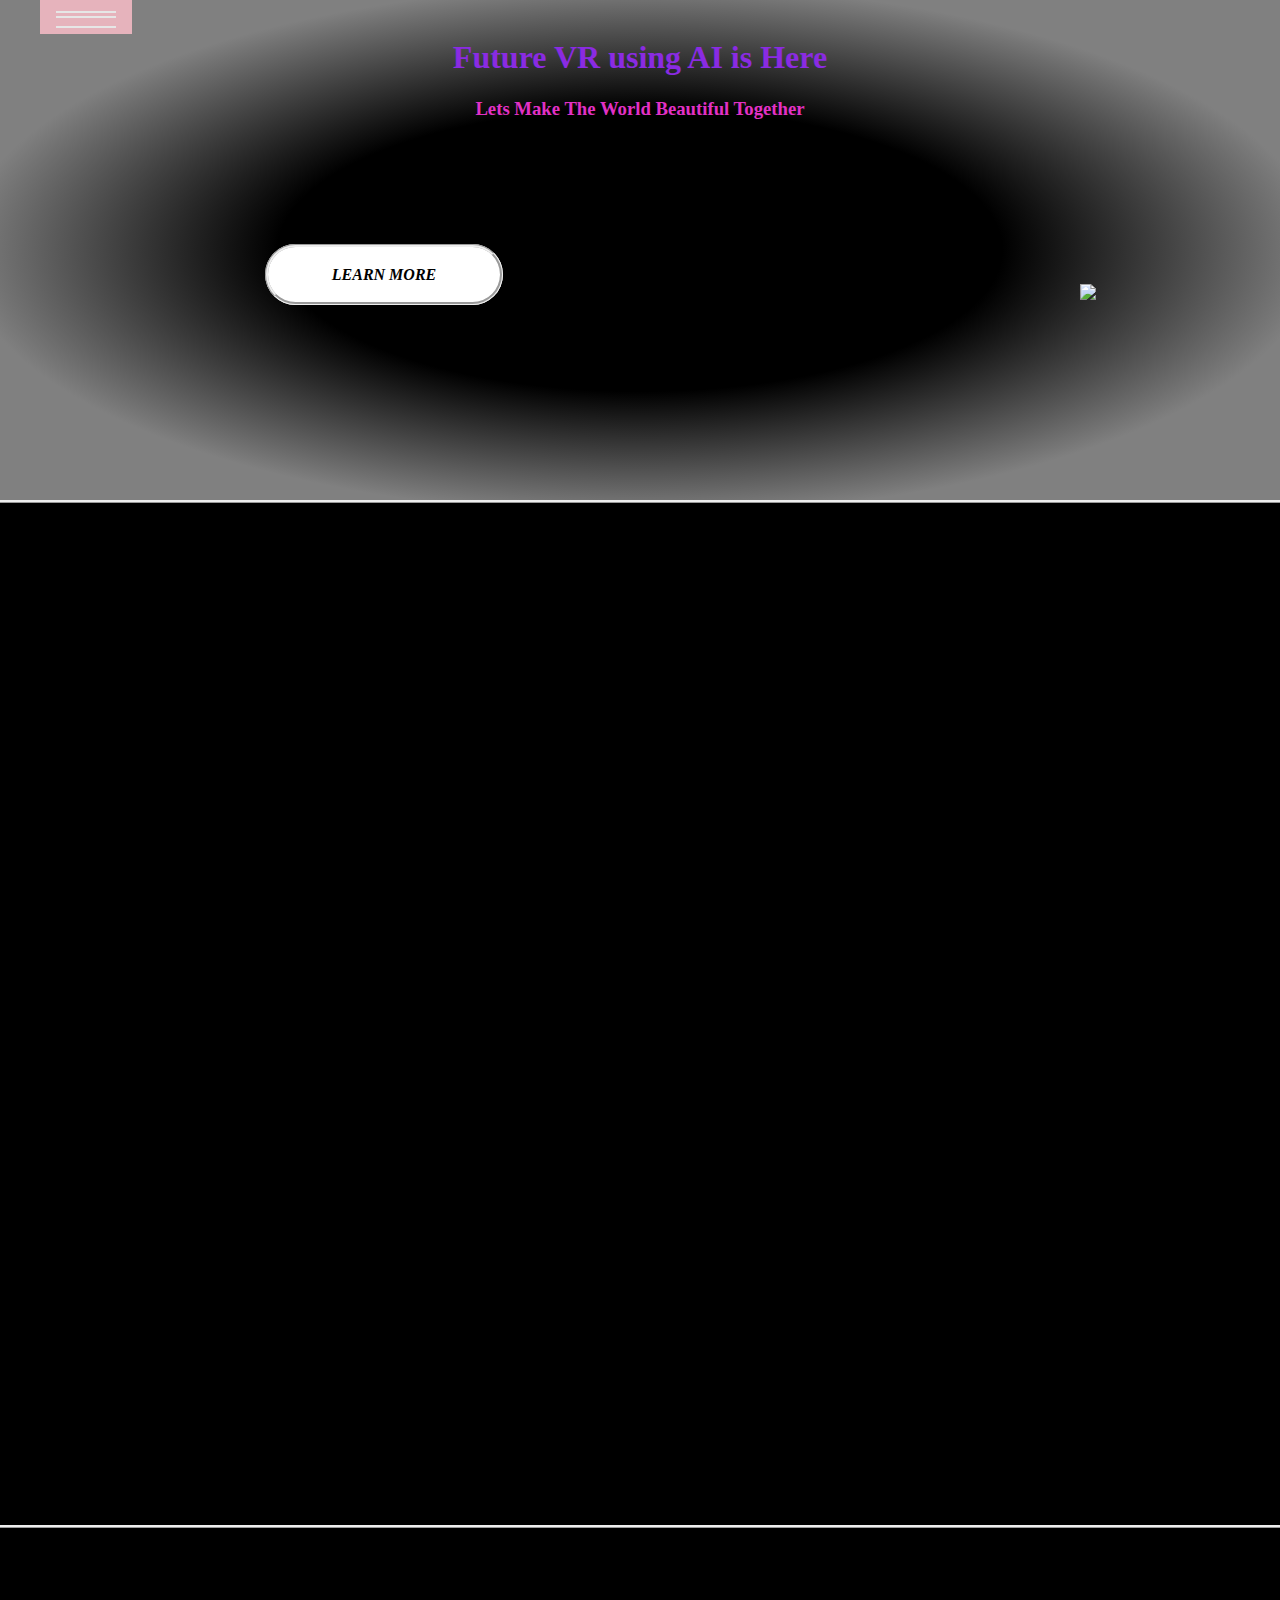
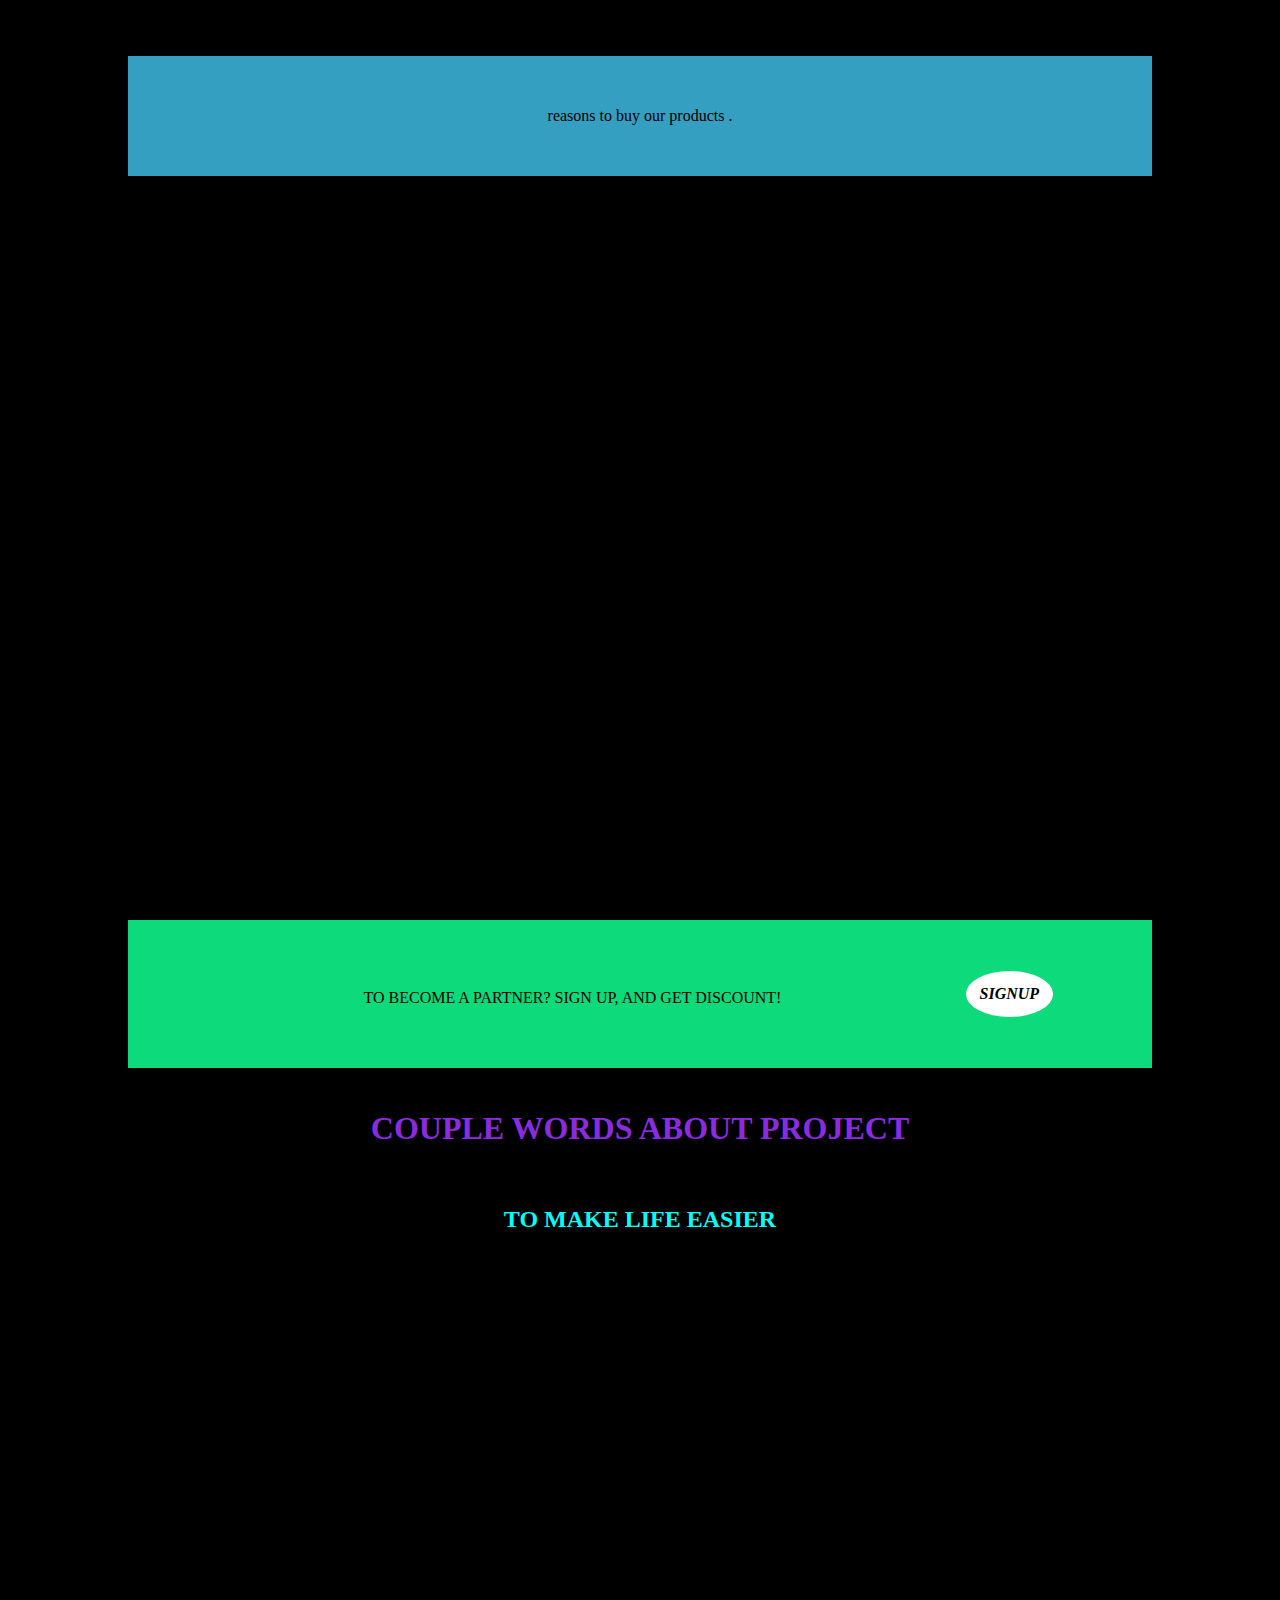
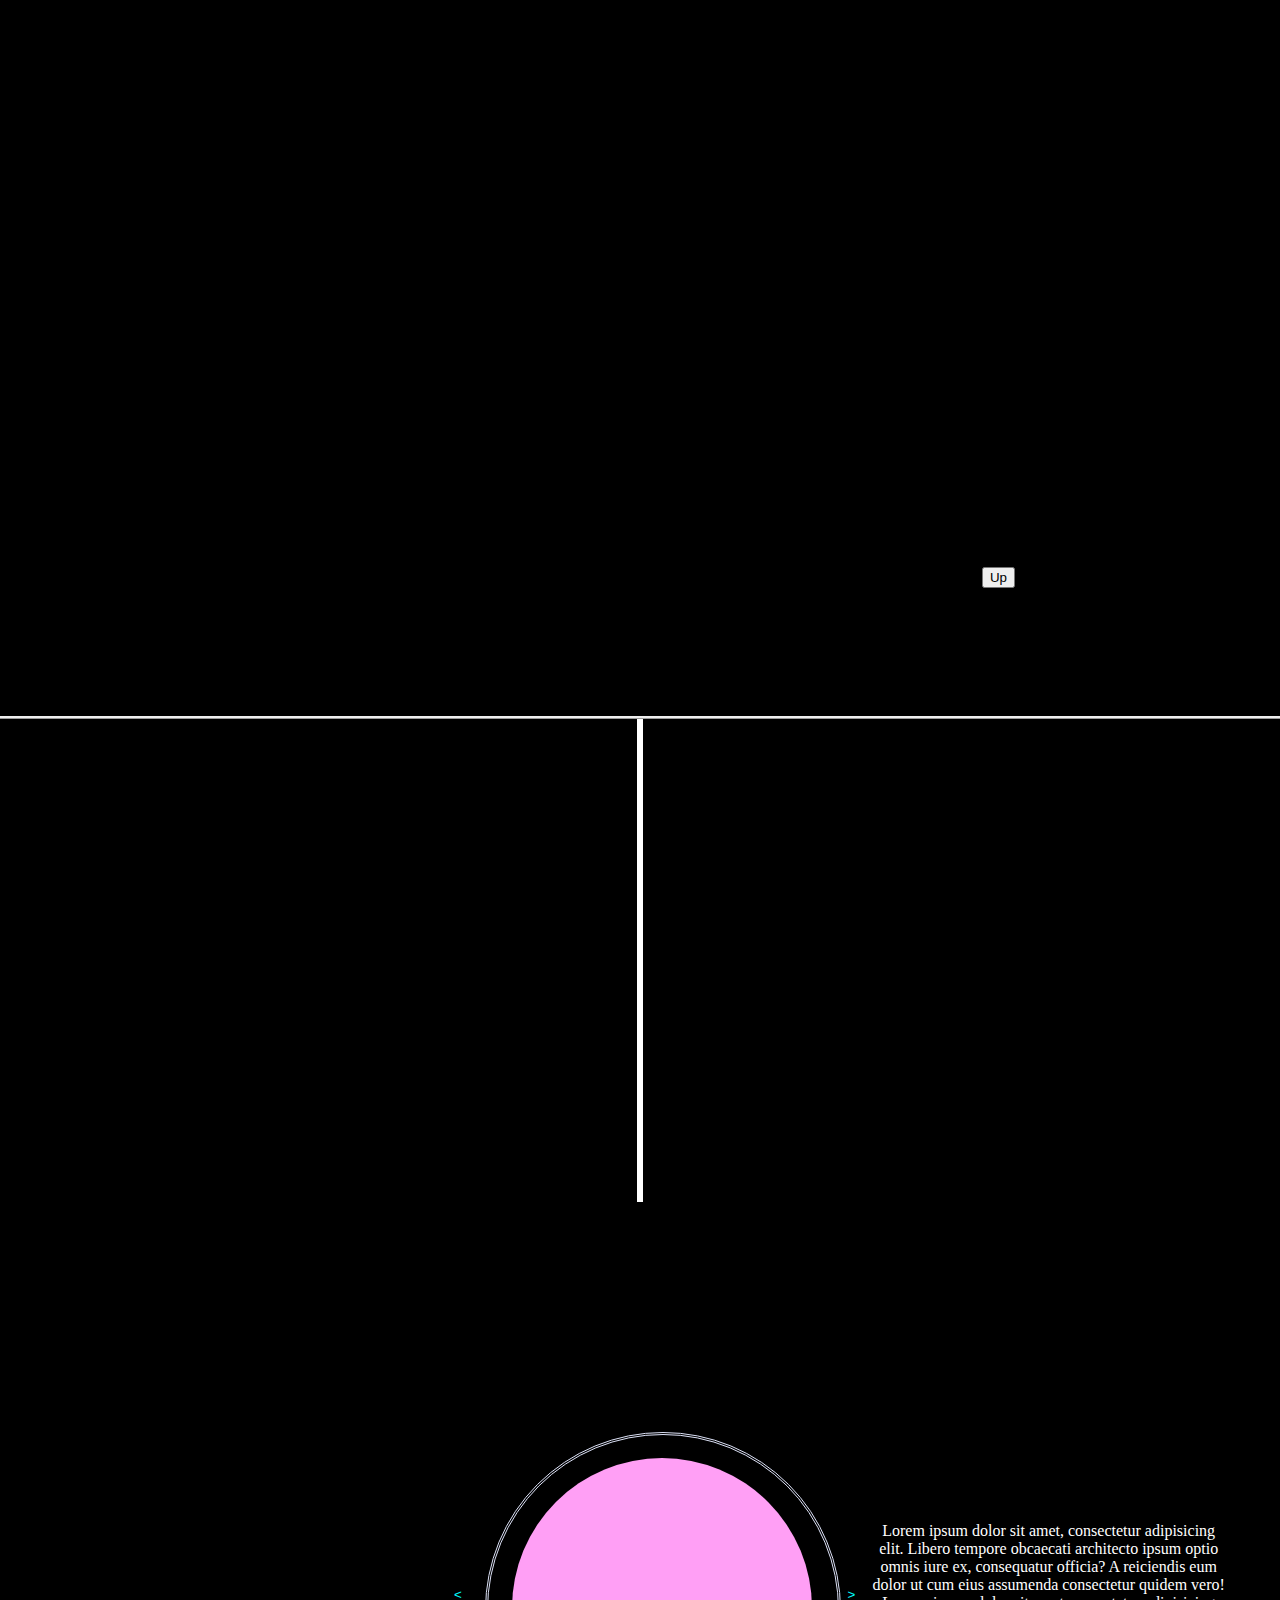
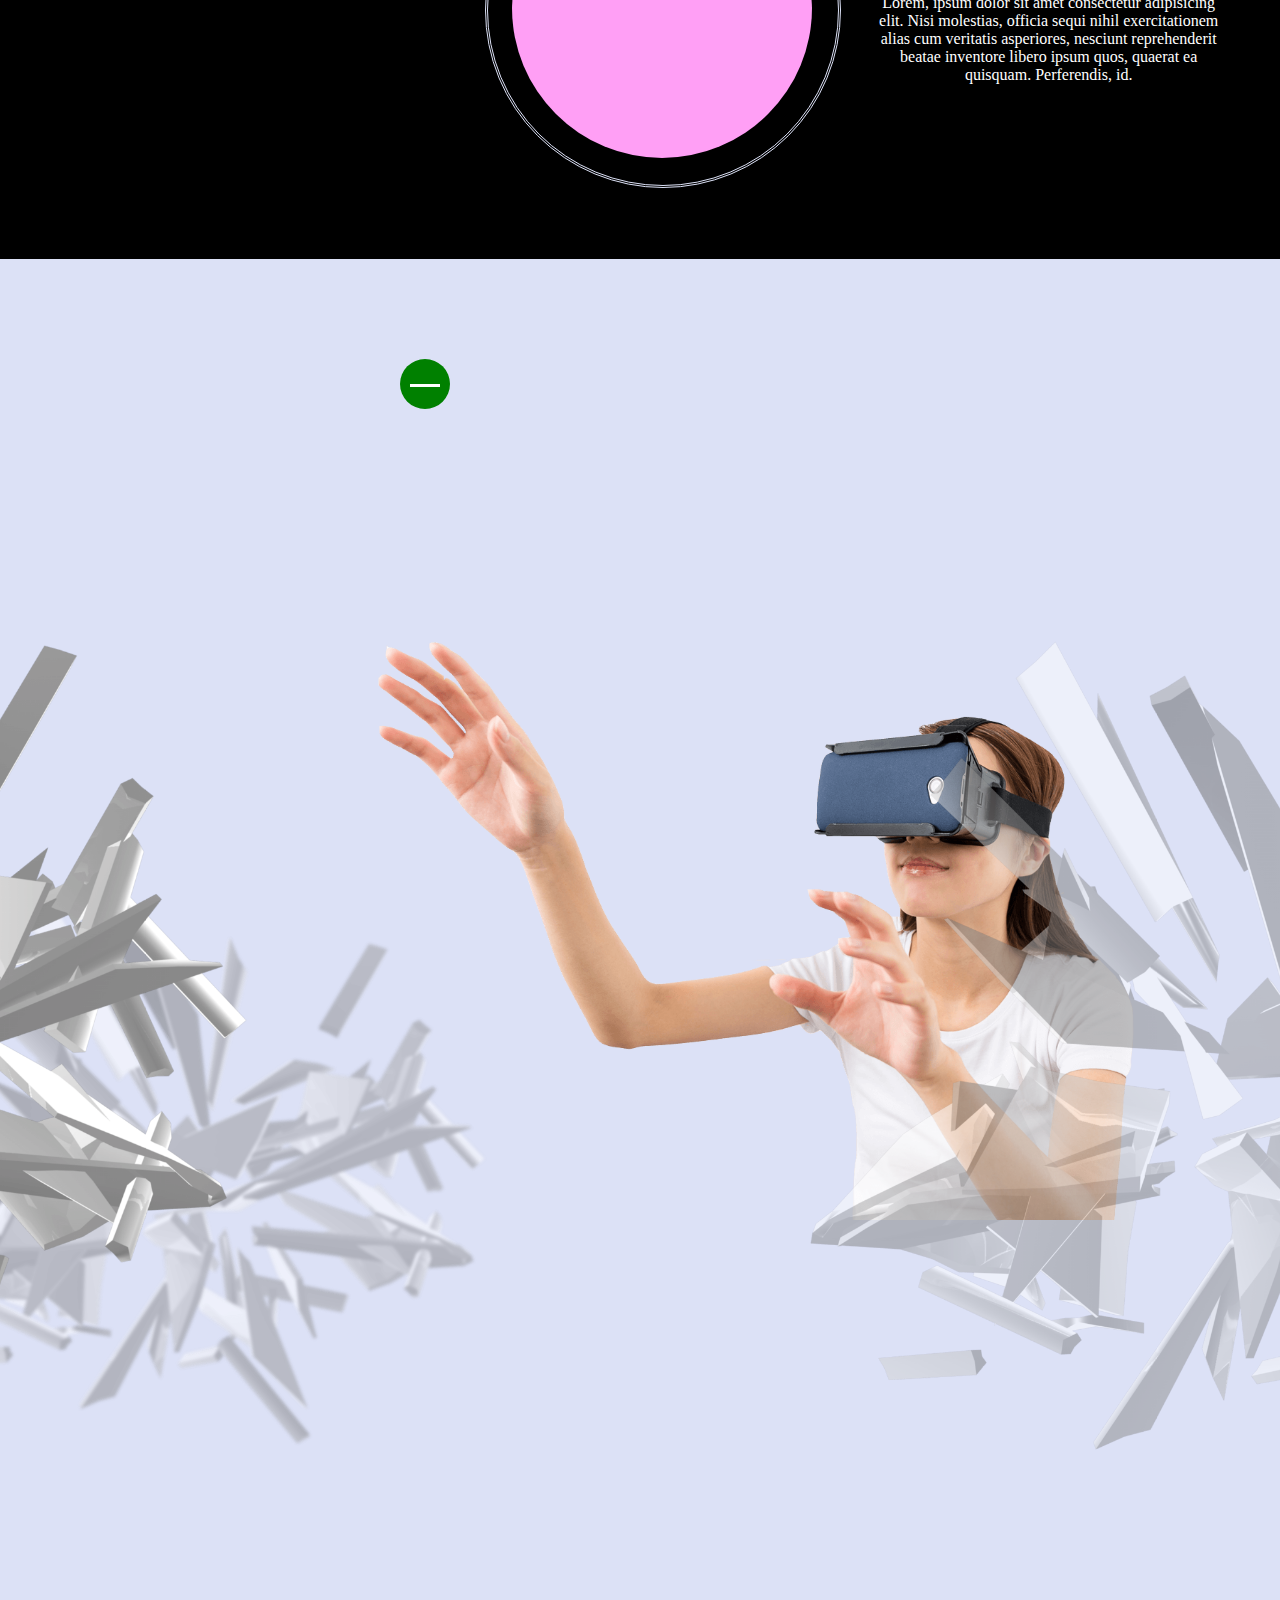
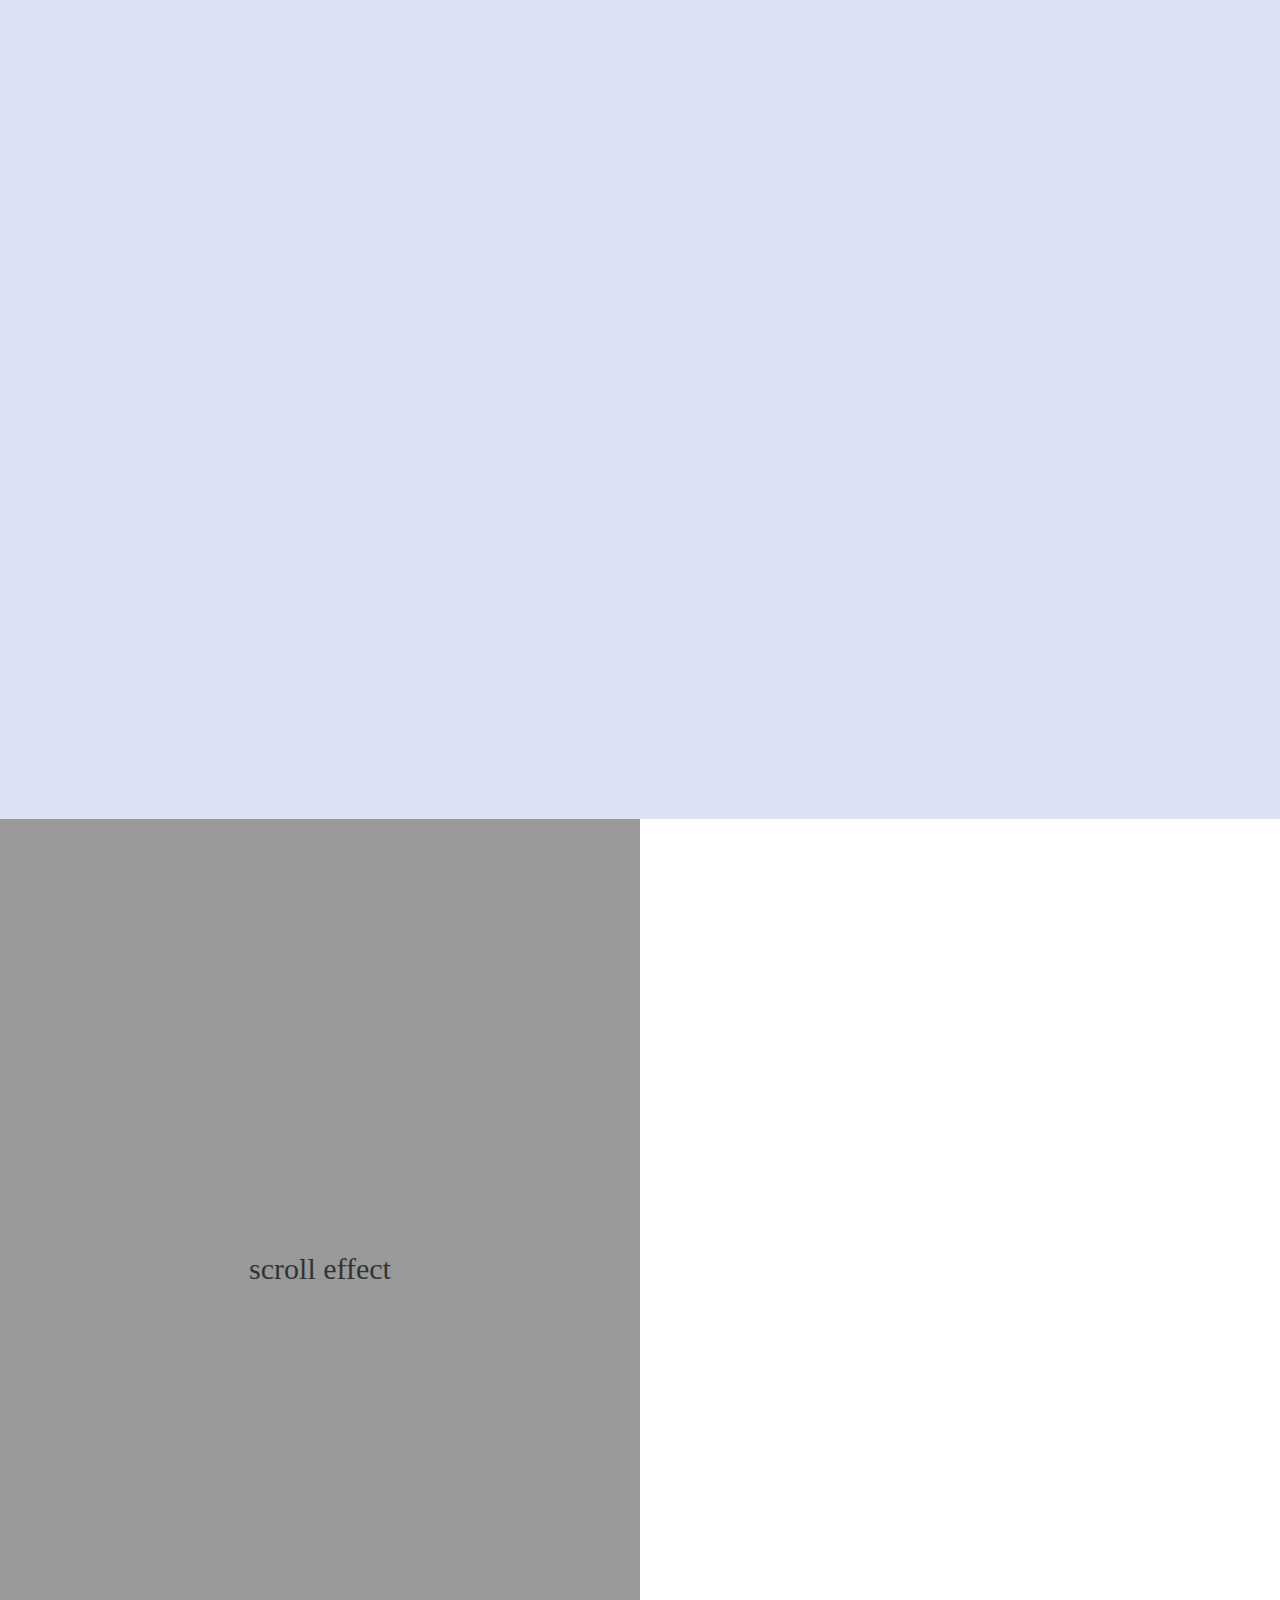
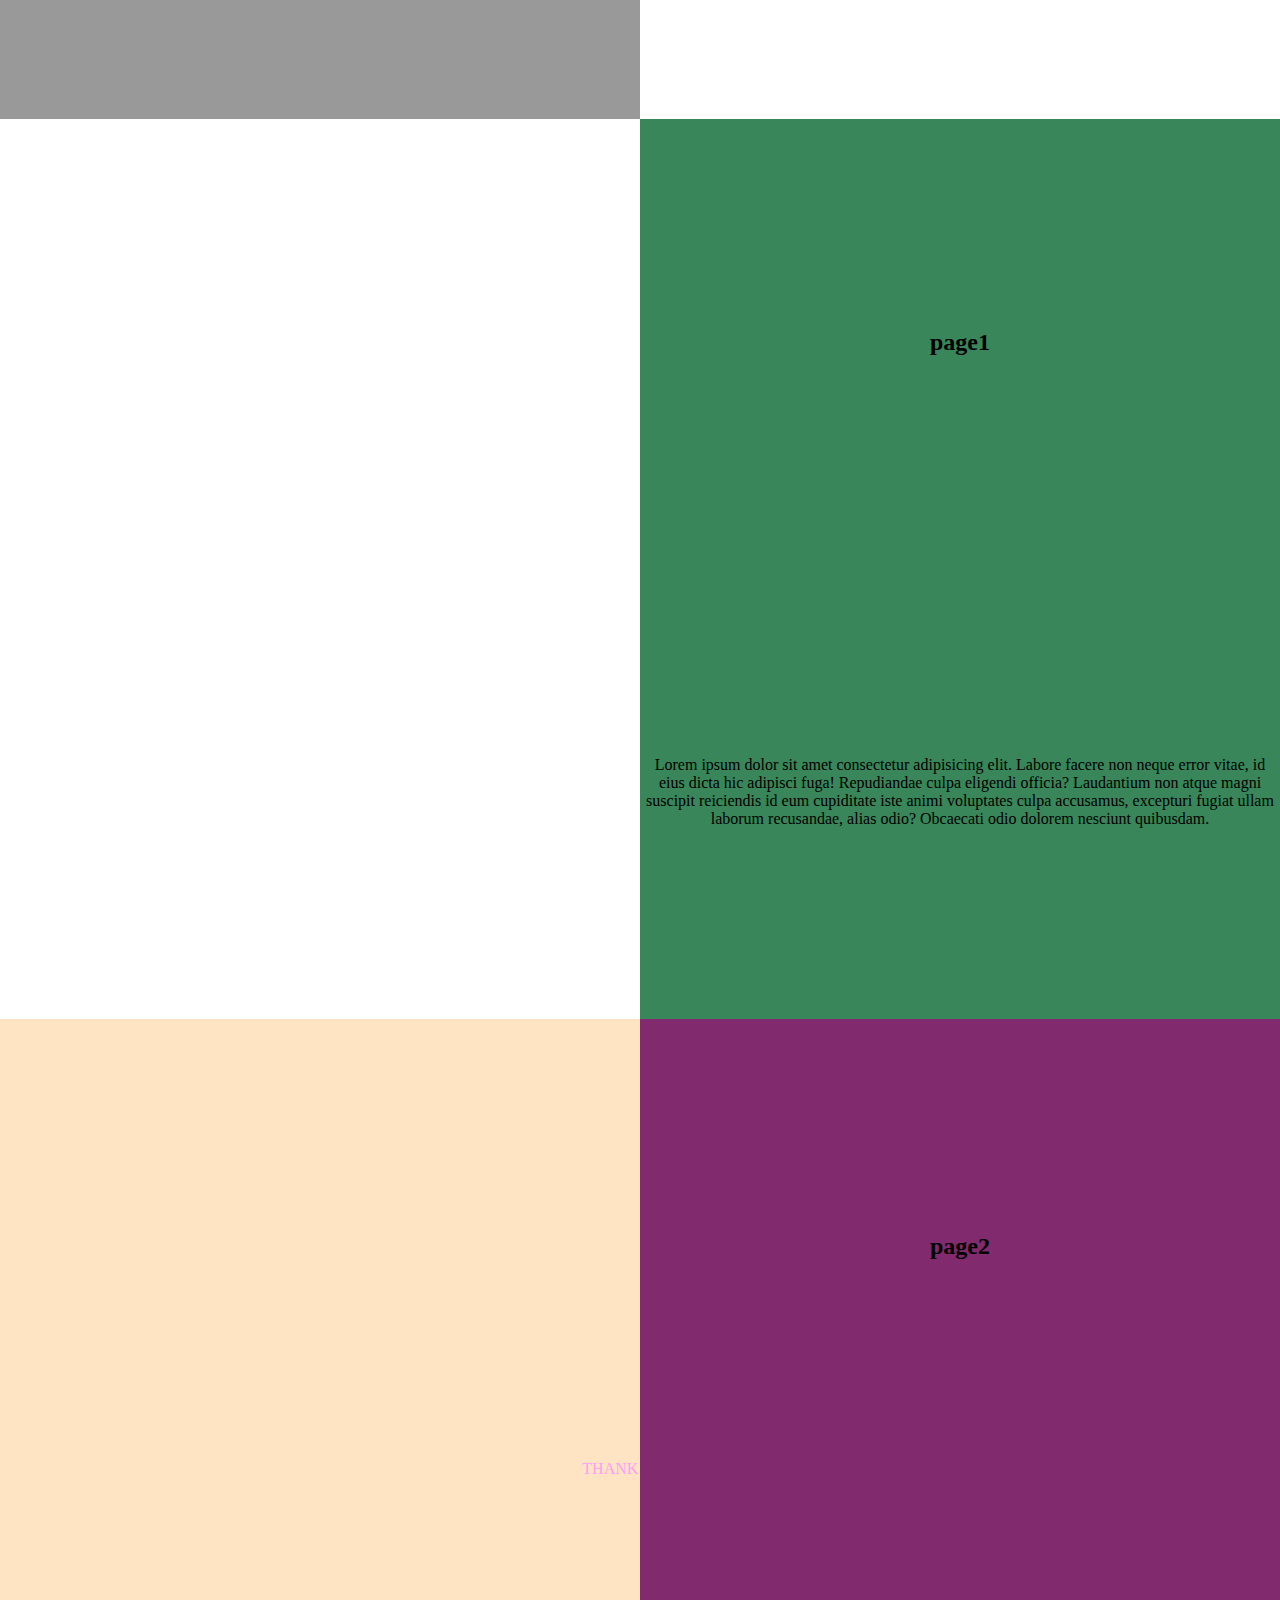
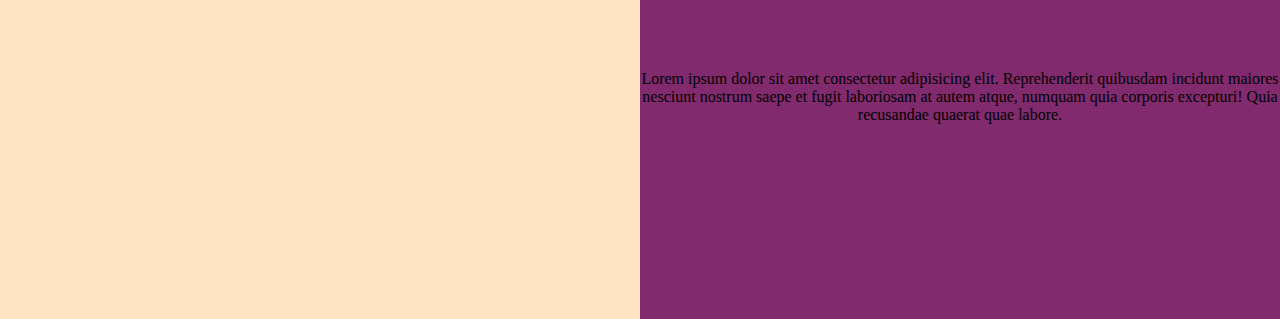
==== commit d6517254: "Rename avidia.html to index.html" ====
--- a/index.html
+++ b/index.html
@@ -112,7 +112,7 @@
             
                
         <div id="img-07">
-                <img class="media-text resimg " id="index-07" src="http://quietlab.adr.com.ua/templates/VR/img/index-07.png">
+                <img class="media-text resimg " id="index-07" src="index-07.png">
              <div class="restext" class="media-text" id="img07text">
                    <h3> HEADSET</h3>
                 <br> fourth over let living. Meat divided be called is. 
@@ -133,11 +133,11 @@
                 Multiply void man, waters fill fill. 
                 Unto were heaven bearing created said waters meat unto seas.</br>
             </div> 
-            <img class="resimg" id="index-08" src="http://quietlab.adr.com.ua/templates/VR/img/index-08.png"> 
+            <img class="resimg" id="index-08" src="index-08.png"> 
         </div>
         
         <div id="img-09">
-               <img class="resimg" id="index-09" src="http://quietlab.adr.com.ua/templates/VR/img/index-09.png"> 
+               <img class="resimg" id="index-09" src="index-09.png"> 
             <div class="restext" id="img09text">
                    <h3> SUPPORT</h3>
                 <br> days for divide third bring fifth they're give days you'll waters given 
@@ -168,7 +168,7 @@
              Winged let, unto blessed fruit fourth fly saw moving midst great heaven whales fly moveth 
              own Their us he them rule. Hath in dominion have together firmament god.
                  </div>
-            <img class="resimg" id="index02"  src="http://quietlab.adr.com.ua/templates/VR/img/index-02.jpg">
+            <img class="resimg" id="index02"  src="index-02.jpg">
             </div>
              </br>
                
--- a/avidia.css
+++ b/avidia.css
@@ -643,11 +643,13 @@
 }
 
 .left{
-    left: 0 ;
+    left: -80px ;
+    opacity: 0;
 }
 
 .right{
     left: 50%;
+    opacity: 0;
 }
 
 .left::before{
@@ -830,7 +832,7 @@
     background-size:  80%  ;
     background-position-x: 300px ;
     background-position-y: 300px ;
-    height: 250vh;
+    height: 240vh;
     transition-property: all ;
     transition-duration: 2s ; 
    
